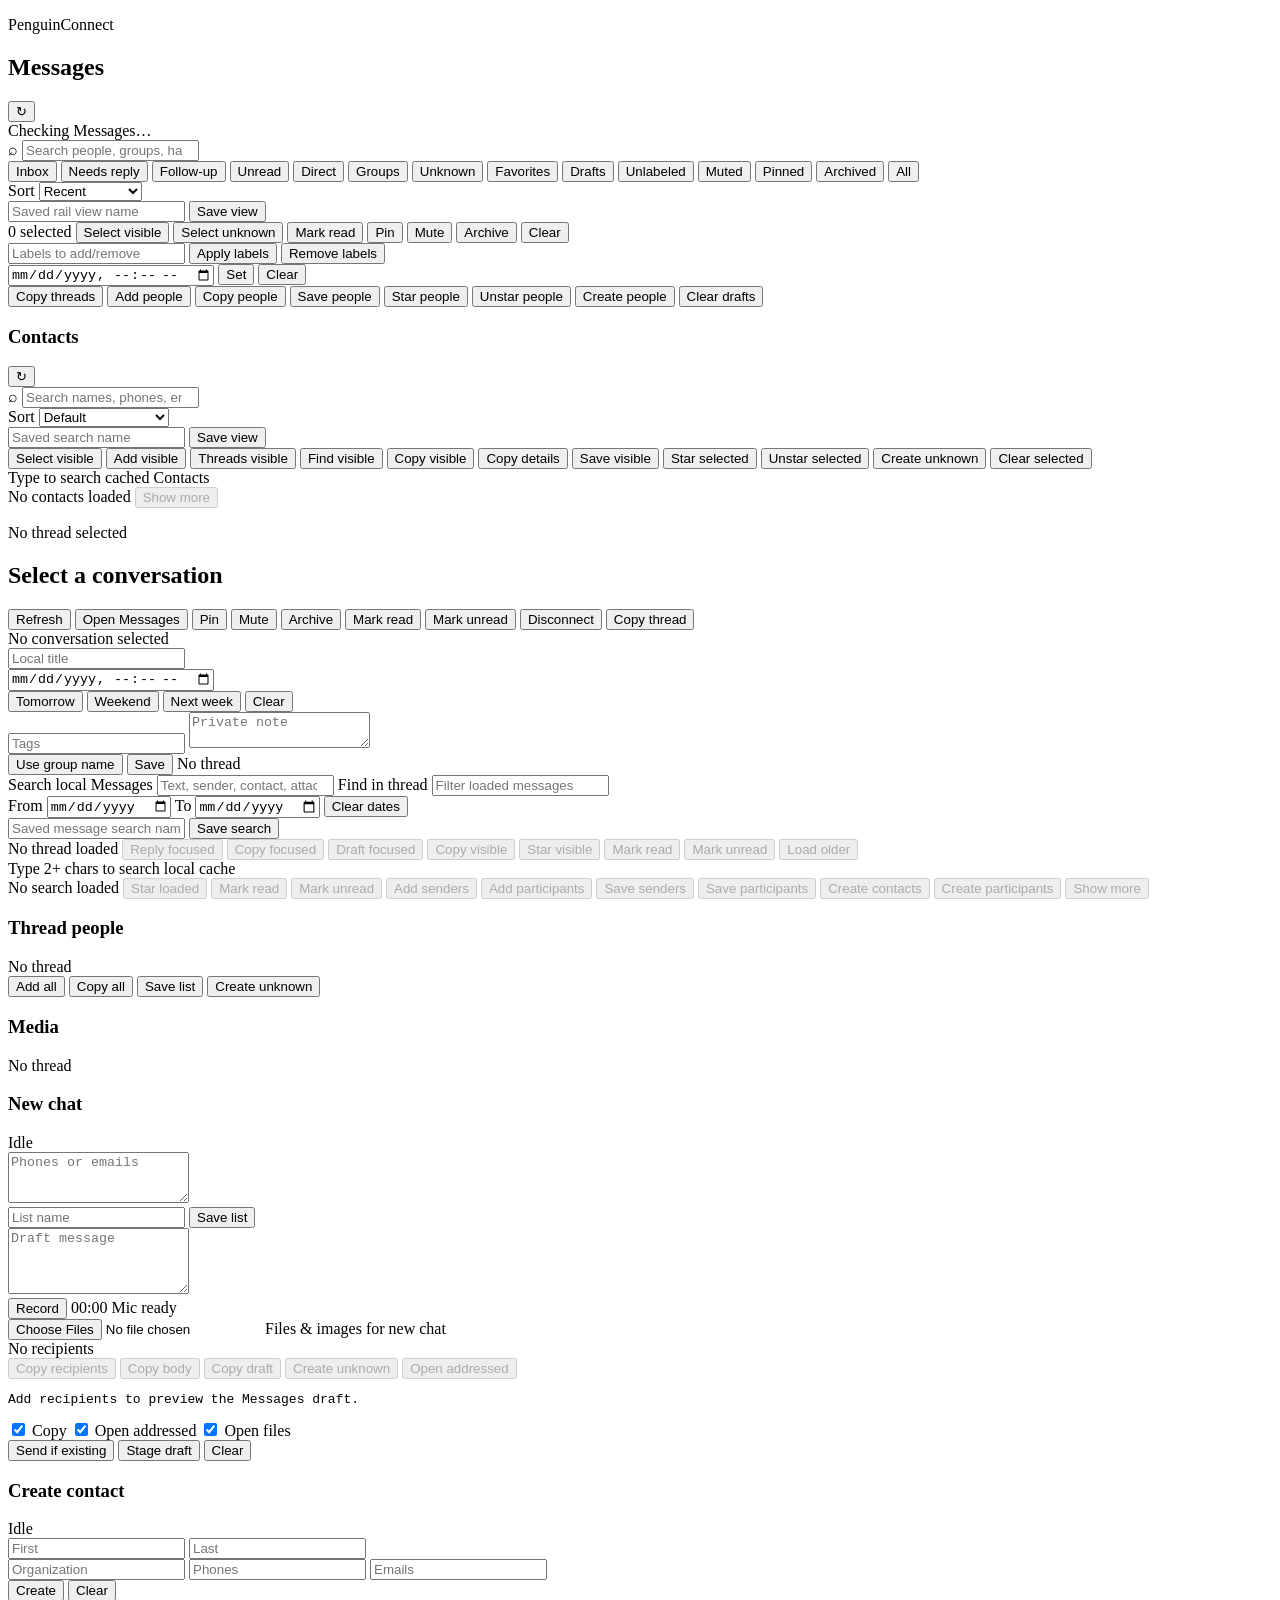
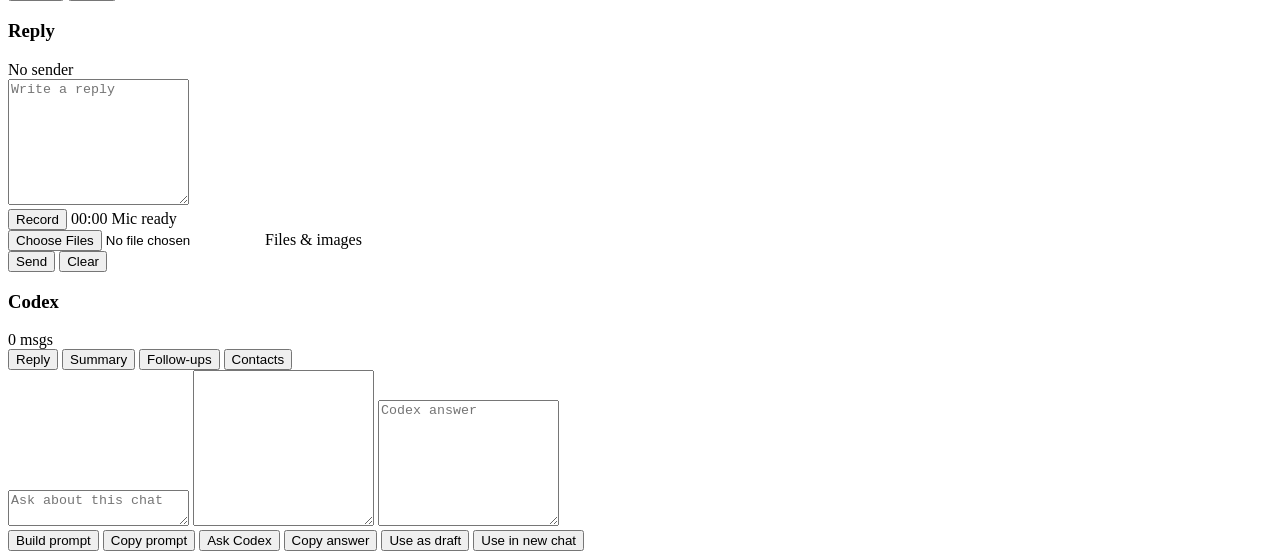
==== server/ui/index.html @ 0eeda6e0 "feat: act on focused loaded messages" ====
<!doctype html>
<html lang="en">
  <head>
    <meta charset="utf-8" />
    <meta name="viewport" content="width=device-width, initial-scale=1" />
    <title>PenguinConnect Console</title>
    <link rel="icon" href="data:," />
    <link rel="stylesheet" href="/penguin-connect/ui/app.css" />
  </head>
  <body>
    <main class="shell">
      <aside class="rail" aria-label="Conversations">
        <header class="rail-head">
          <div>
            <p class="eyebrow">PenguinConnect</p>
            <h1>Messages</h1>
          </div>
          <button class="icon-button" id="refreshButton" type="button" title="Refresh">↻</button>
        </header>
        <div class="status-line" id="statusLine">Checking Messages…</div>
        <label class="search-box">
          <span>⌕</span>
          <input id="conversationSearch" type="search" placeholder="Search people, groups, handles" autocomplete="off" aria-label="Search conversations" aria-controls="conversationList" />
        </label>
        <div class="conversation-filters" id="conversationFilters" aria-label="Conversation views">
          <button type="button" data-view="inbox">Inbox</button>
          <button type="button" data-view="needsReply">Needs reply</button>
          <button type="button" data-view="followup">Follow-up</button>
          <button type="button" data-view="unread">Unread</button>
          <button type="button" data-view="direct">Direct</button>
          <button type="button" data-view="groups">Groups</button>
          <button type="button" data-view="unknown">Unknown</button>
          <button type="button" data-view="favorites">Favorites</button>
          <button type="button" data-view="drafts">Drafts</button>
          <button type="button" data-view="unlabeled">Unlabeled</button>
          <button type="button" data-view="muted">Muted</button>
          <button type="button" data-view="pinned">Pinned</button>
          <button type="button" data-view="archived">Archived</button>
          <button type="button" data-view="all">All</button>
        </div>
        <label class="conversation-sort">
          <span>Sort</span>
          <select id="conversationSort" aria-label="Sort conversations">
            <option value="recent">Recent</option>
            <option value="priority">Priority</option>
            <option value="unread">Unread</option>
            <option value="followup">Follow-up</option>
            <option value="unknown">Unknown first</option>
            <option value="favorites">Favorites first</option>
            <option value="name">A-Z</option>
          </select>
        </label>
        <div class="label-filters" id="labelFilters" aria-label="Label filters"></div>
        <div class="conversation-saved-views" aria-label="Saved conversation views">
          <div class="conversation-saved-view-tools">
            <input id="conversationViewName" type="text" placeholder="Saved rail view name" autocomplete="off" aria-label="Saved conversation view name" />
            <button type="button" id="saveConversationViewButton">Save view</button>
          </div>
          <div class="conversation-saved-view-list" id="conversationSavedViews" aria-live="polite"></div>
        </div>
        <div class="bulk-actions" id="bulkActions" aria-label="Bulk conversation actions">
          <span id="bulkState">0 selected</span>
          <button type="button" id="selectVisibleButton">Select visible</button>
          <button type="button" id="selectUnknownButton">Select unknown</button>
          <button type="button" id="bulkMarkReadButton">Mark read</button>
          <button type="button" id="bulkPinButton">Pin</button>
          <button type="button" id="bulkMuteButton">Mute</button>
          <button type="button" id="bulkArchiveButton">Archive</button>
          <button type="button" id="clearSelectionButton">Clear</button>
          <div class="bulk-label-row">
            <input class="bulk-label-input" id="bulkLabelsInput" type="text" placeholder="Labels to add/remove" autocomplete="off" />
            <button type="button" id="bulkLabelButton">Apply labels</button>
            <button type="button" id="bulkRemoveLabelButton">Remove labels</button>
          </div>
          <div class="bulk-followup-row">
            <input class="bulk-followup-input" id="bulkFollowUpAt" type="datetime-local" title="Bulk follow-up at" aria-label="Bulk follow-up at" />
            <button type="button" id="bulkSetFollowUpButton" title="Set follow-up" aria-label="Set follow-up">Set</button>
            <button type="button" id="bulkClearFollowUpButton" title="Clear follow-up" aria-label="Clear follow-up">Clear</button>
          </div>
          <div class="bulk-draft-row">
            <button type="button" id="bulkCopyThreadsButton">Copy threads</button>
            <button type="button" id="bulkAddPeopleButton">Add people</button>
            <button type="button" id="bulkCopyPeopleButton">Copy people</button>
            <button type="button" id="bulkSavePeopleButton">Save people</button>
            <button type="button" id="bulkStarPeopleButton">Star people</button>
            <button type="button" id="bulkUnstarPeopleButton">Unstar people</button>
            <button type="button" id="bulkCreatePeopleButton">Create people</button>
            <button type="button" id="bulkClearDraftsButton">Clear drafts</button>
          </div>
        </div>
        <div class="conversation-list" id="conversationList" role="list"></div>
        <section class="contacts-panel" aria-label="Contacts">
          <header class="mini-head">
            <h3>Contacts</h3>
            <button class="icon-button small-button" id="contactRefreshButton" type="button" title="Refresh contacts">↻</button>
          </header>
          <label class="search-box compact-search">
            <span>⌕</span>
            <input id="contactSearch" type="search" placeholder="Search names, phones, email" autocomplete="off" aria-label="Search contacts" aria-controls="contactList" />
          </label>
          <div class="contact-source-filters" id="contactSourceFilters" aria-label="Contact source filters"></div>
          <label class="contact-sort">
            <span>Sort</span>
            <select id="contactSort" aria-label="Sort contacts">
              <option value="default">Default</option>
              <option value="name">Name</option>
              <option value="favorite">Favorites first</option>
              <option value="noted">Notes first</option>
              <option value="threads">Threads first</option>
              <option value="unread">Unread first</option>
              <option value="needsReply">Needs reply first</option>
              <option value="followup">Follow-ups first</option>
              <option value="activity">Recent activity</option>
              <option value="saved">Saved first</option>
              <option value="unsaved">Unsaved first</option>
              <option value="recent">Recently imported</option>
            </select>
          </label>
          <div class="contact-saved-views" aria-label="Saved contact searches">
            <div class="contact-saved-view-tools">
              <input id="contactViewName" type="text" placeholder="Saved search name" autocomplete="off" aria-label="Saved contact search name" />
              <button type="button" id="saveContactViewButton">Save view</button>
            </div>
            <div class="contact-saved-view-list" id="contactSavedViews" aria-live="polite"></div>
          </div>
          <div class="contact-bulk-actions" id="contactBulkActions" aria-label="Visible contact actions">
            <button type="button" id="contactSelectVisibleButton">Select visible</button>
            <button type="button" id="contactAddVisibleButton">Add visible</button>
            <button type="button" id="contactFilterThreadsButton">Threads visible</button>
            <button type="button" id="contactSearchMessagesButton">Find visible</button>
            <button type="button" id="contactCopyVisibleButton">Copy visible</button>
            <button type="button" id="contactCopyDetailsButton">Copy details</button>
            <button type="button" id="contactSaveVisibleButton">Save visible</button>
            <button type="button" id="contactFavoriteSelectedButton">Star selected</button>
            <button type="button" id="contactUnfavoriteSelectedButton">Unstar selected</button>
            <button type="button" id="contactCreateVisibleButton">Create unknown</button>
            <button type="button" id="contactClearSelectedButton">Clear selected</button>
          </div>
          <div class="contact-status" id="contactStatus">Type to search cached Contacts</div>
          <div class="contact-inspector" id="contactInspector" hidden></div>
          <div class="contact-more" id="contactMoreBar">
            <span id="contactCount">No contacts loaded</span>
            <button type="button" id="loadMoreContactsButton" disabled>Show more</button>
          </div>
          <div class="contact-list" id="contactList" role="list"></div>
        </section>
      </aside>

      <section class="thread" aria-label="Conversation">
        <header class="thread-head">
          <div>
            <p class="eyebrow" id="threadProvider">No thread selected</p>
            <h2 id="threadTitle">Select a conversation</h2>
          </div>
          <div class="thread-actions">
            <button class="quiet-button" id="syncButton" type="button">Refresh</button>
            <button class="quiet-button" id="openMessagesButton" type="button">Open Messages</button>
            <button class="quiet-button" id="pinButton" type="button">Pin</button>
            <button class="quiet-button" id="muteButton" type="button">Mute</button>
            <button class="quiet-button" id="archiveButton" type="button">Archive</button>
            <button class="quiet-button" id="markReadButton" type="button">Mark read</button>
            <button class="quiet-button" id="markUnreadButton" type="button">Mark unread</button>
            <button class="quiet-button" id="connectionButton" type="button">Disconnect</button>
            <button class="quiet-button" id="copyThreadButton" type="button">Copy thread</button>
          </div>
        </header>
        <div class="thread-status" id="threadStatus">No conversation selected</div>
        <div class="thread-management" id="threadManagement">
          <input id="threadLocalTitle" type="text" placeholder="Local title" autocomplete="off" />
          <div class="followup-control">
            <input id="threadFollowUpAt" type="datetime-local" title="Follow up at" aria-label="Follow up at" />
            <div class="followup-presets" id="threadFollowUpPresets" aria-label="Follow-up presets">
              <button type="button" data-follow-up-preset="tomorrow">Tomorrow</button>
              <button type="button" data-follow-up-preset="weekend">Weekend</button>
              <button type="button" data-follow-up-preset="week">Next week</button>
              <button type="button" data-follow-up-preset="clear">Clear</button>
            </div>
          </div>
          <input id="threadTags" type="text" placeholder="Tags" autocomplete="off" />
          <textarea id="threadNote" rows="2" placeholder="Private note"></textarea>
          <div class="management-actions">
            <button class="quiet-button" id="useSourceTitleButton" type="button">Use group name</button>
            <button class="quiet-button" id="saveManagementButton" type="button">Save</button>
            <span id="managementState">No thread</span>
          </div>
        </div>
        <div class="message-tools">
          <label class="message-search">
            <span>Search local Messages</span>
            <input id="globalMessageSearch" type="search" placeholder="Text, sender, contact, attachment" autocomplete="off" aria-label="Search local Messages" aria-controls="messageSearchResults" />
          </label>
          <label class="message-filter">
            <span>Find in thread</span>
            <input id="messageFilter" type="search" placeholder="Filter loaded messages" autocomplete="off" aria-label="Find in loaded thread" aria-controls="messageList" />
          </label>
          <div class="message-date-range" aria-label="Message search date range">
            <label class="message-date-field">
              <span>From</span>
              <input id="messageDateFrom" type="date" />
            </label>
            <label class="message-date-field">
              <span>To</span>
              <input id="messageDateTo" type="date" />
            </label>
            <button class="quiet-button" id="clearMessageDatesButton" type="button">Clear dates</button>
          </div>
        </div>
        <div class="message-search-filters" id="globalMessageSearchFilters" aria-label="Global message search filters"></div>
        <div class="message-saved-views" aria-label="Saved message searches">
          <div class="message-saved-view-tools">
            <input id="messageSearchViewName" type="text" placeholder="Saved message search name" autocomplete="off" aria-label="Saved message search name" />
            <button type="button" id="saveMessageSearchViewButton">Save search</button>
          </div>
          <div class="message-saved-view-list" id="messageSavedViews" aria-live="polite"></div>
        </div>
        <div class="message-view-filters" id="messageViewFilters" aria-label="Loaded message views"></div>
        <div class="message-history-bar" id="messageHistoryBar">
          <span id="loadedMessageCount">No thread loaded</span>
          <span class="loaded-message-actions">
            <button class="quiet-button" id="replyFocusedMessageButton" type="button" disabled>Reply focused</button>
            <button class="quiet-button" id="copyFocusedMessageButton" type="button" disabled>Copy focused</button>
            <button class="quiet-button" id="draftFocusedMessageButton" type="button" disabled>Draft focused</button>
            <button class="quiet-button" id="copyVisibleMessagesButton" type="button" disabled>Copy visible</button>
            <button class="quiet-button" id="starVisibleMessagesButton" type="button" disabled>Star visible</button>
            <button class="quiet-button" id="markVisibleMessagesReadButton" type="button" disabled>Mark read</button>
            <button class="quiet-button" id="markVisibleMessagesUnreadButton" type="button" disabled>Mark unread</button>
            <button class="quiet-button" id="loadMoreMessagesButton" type="button" disabled>Load older</button>
          </span>
        </div>
        <div class="message-search-status" id="messageSearchStatus">Type 2+ chars to search local cache</div>
        <div class="message-search-more" id="messageSearchMoreBar">
          <span id="messageSearchCount">No search loaded</span>
          <span class="message-search-actions">
            <button class="quiet-button" id="starSearchLoadedButton" type="button" disabled>Star loaded</button>
            <button class="quiet-button" id="markSearchReadButton" type="button" disabled>Mark read</button>
            <button class="quiet-button" id="markSearchUnreadButton" type="button" disabled>Mark unread</button>
            <button class="quiet-button" id="addSearchSendersButton" type="button" disabled>Add senders</button>
            <button class="quiet-button" id="addSearchParticipantsButton" type="button" disabled>Add participants</button>
            <button class="quiet-button" id="saveSearchSendersButton" type="button" disabled>Save senders</button>
            <button class="quiet-button" id="saveSearchParticipantsButton" type="button" disabled>Save participants</button>
            <button class="quiet-button" id="createSearchSendersButton" type="button" disabled>Create contacts</button>
            <button class="quiet-button" id="createSearchParticipantsButton" type="button" disabled>Create participants</button>
            <button class="quiet-button" id="loadMoreSearchButton" type="button" disabled>Show more</button>
          </span>
        </div>
        <div class="message-search-results" id="messageSearchResults" aria-live="polite" role="list"></div>
        <div class="message-list" id="messageList" aria-live="polite" role="list"></div>
      </section>

      <aside class="compose" aria-label="Reply tools">
        <section class="tool-section">
          <header class="section-head">
            <h3>Thread people</h3>
            <span id="threadPeopleState">No thread</span>
          </header>
          <div class="thread-people-bulk" id="threadPeopleBulkActions" aria-label="Thread people actions">
            <button type="button" id="threadPeopleAddAllButton">Add all</button>
            <button type="button" id="threadPeopleCopyAllButton">Copy all</button>
            <button type="button" id="threadPeopleSaveListButton">Save list</button>
            <button type="button" id="threadPeopleCreateAllButton">Create unknown</button>
          </div>
          <div class="thread-people" id="threadPeople" aria-live="polite"></div>
        </section>

        <section class="tool-section">
          <header class="section-head">
            <h3>Media</h3>
            <span id="threadMediaState">No thread</span>
          </header>
          <div class="media-filters" id="mediaFilters" aria-label="Thread media views"></div>
          <div class="thread-media" id="threadMedia" aria-live="polite"></div>
        </section>

        <section class="tool-section">
          <header class="section-head">
            <h3>New chat</h3>
            <span id="draftState">Idle</span>
          </header>
          <textarea id="draftRecipients" rows="3" placeholder="Phones or emails" aria-autocomplete="list" aria-controls="draftRecipientSuggestions"></textarea>
          <div class="draft-recipient-suggestions" id="draftRecipientSuggestions" role="listbox" aria-live="polite" hidden></div>
          <div class="draft-recipient-chips" id="draftRecipientChips" aria-live="polite"></div>
          <div class="recipient-list-tools">
            <input id="recipientListName" type="text" placeholder="List name" autocomplete="off" />
            <button class="quiet-button" id="saveRecipientListButton" type="button">Save list</button>
          </div>
          <div class="recipient-lists" id="recipientLists" aria-live="polite"></div>
          <textarea id="draftMessage" rows="4" placeholder="Draft message"></textarea>
          <div class="emoji-row" id="draftEmojiRow" aria-label="New chat emoji shortcuts"></div>
          <div class="draft-thread-match" id="draftThreadMatch" aria-live="polite" hidden></div>
          <div class="voice-memo-row" id="draftVoiceMemoRow">
            <button class="quiet-button" id="draftVoiceMemoButton" type="button" title="Record new chat voice memo">Record</button>
            <span class="voice-memo-timer" id="draftVoiceMemoTimer">00:00</span>
            <span class="voice-memo-status" id="draftVoiceMemoStatus">Mic ready</span>
          </div>
          <div class="attachment-drop" id="draftAttachmentDrop">
            <input id="draftFileInput" type="file" multiple />
            <label for="draftFileInput">Files & images for new chat</label>
          </div>
          <div class="attachment-list" id="draftAttachmentList"></div>
          <div class="draft-preview" id="draftPreview" aria-live="polite">
            <div class="draft-preview-head">
              <span id="draftPreviewTitle">No recipients</span>
              <div class="draft-preview-actions">
                <button class="quiet-button" id="copyDraftRecipientsButton" type="button" disabled>Copy recipients</button>
                <button class="quiet-button" id="copyDraftBodyButton" type="button" disabled>Copy body</button>
                <button class="quiet-button" id="copyDraftPreviewButton" type="button" disabled>Copy draft</button>
                <button class="quiet-button" id="draftCreateUnknownButton" type="button" disabled>Create unknown</button>
                <button class="quiet-button" id="openAddressedDraftButton" type="button" disabled>Open addressed</button>
              </div>
            </div>
            <pre id="draftPreviewText">Add recipients to preview the Messages draft.</pre>
          </div>
          <div class="toggle-row">
            <label><input id="draftCopyToggle" type="checkbox" checked /> Copy</label>
            <label><input id="draftOpenToggle" type="checkbox" checked /> Open addressed</label>
            <label><input id="draftOpenAttachmentsToggle" type="checkbox" checked /> Open files</label>
          </div>
          <div class="send-row">
            <button class="primary-button" id="sendDraftButton" type="button" title="Send if existing (Cmd+Enter)">Send if existing</button>
            <button class="quiet-button" id="stageDraftButton" type="button">Stage draft</button>
            <button class="quiet-button" id="clearDraftButton" type="button">Clear</button>
          </div>
        </section>

        <section class="tool-section">
          <header class="section-head">
            <h3>Create contact</h3>
            <span id="createContactState">Idle</span>
          </header>
          <div class="field-grid two-col">
            <input id="newContactFirst" type="text" placeholder="First" autocomplete="given-name" />
            <input id="newContactLast" type="text" placeholder="Last" autocomplete="family-name" />
          </div>
          <input id="newContactOrganization" type="text" placeholder="Organization" autocomplete="organization" />
          <input id="newContactPhones" type="tel" placeholder="Phones" autocomplete="tel" />
          <input id="newContactEmails" type="email" placeholder="Emails" autocomplete="email" />
          <div class="send-row">
            <button class="primary-button" id="createContactButton" type="button">Create</button>
            <button class="quiet-button" id="clearContactButton" type="button">Clear</button>
          </div>
        </section>

        <section class="tool-section">
          <header class="section-head">
            <h3>Reply</h3>
            <span id="senderBadge">No sender</span>
          </header>
          <div class="reply-context" id="replyContext" hidden>
            <span id="replyContextText"></span>
            <label><input id="replyQuoteToggle" type="checkbox" checked /> Quote target</label>
            <button type="button" id="clearReplyContextButton" title="Clear reply target">Clear</button>
          </div>
          <textarea id="composer" rows="8" placeholder="Write a reply"></textarea>
          <div class="emoji-row" id="emojiRow" aria-label="Emoji shortcuts"></div>
          <div class="voice-memo-row" id="voiceMemoRow">
            <button class="quiet-button" id="voiceMemoButton" type="button" title="Record voice memo">Record</button>
            <span class="voice-memo-timer" id="voiceMemoTimer">00:00</span>
            <span class="voice-memo-status" id="voiceMemoStatus">Mic ready</span>
          </div>
          <div class="attachment-drop" id="attachmentDrop">
            <input id="fileInput" type="file" multiple />
            <label for="fileInput">Files & images</label>
          </div>
          <div class="attachment-list" id="attachmentList"></div>
          <div class="send-row">
            <button class="primary-button" id="sendButton" type="button" title="Send reply (Cmd+Enter)">Send</button>
            <button class="quiet-button" id="clearButton" type="button">Clear</button>
          </div>
          <div class="send-state" id="sendState"></div>
        </section>

        <section class="tool-section">
          <header class="section-head">
            <h3>Codex</h3>
            <span id="codexCount">0 msgs</span>
          </header>
          <div class="codex-modes" id="codexModes" role="group" aria-label="Codex prompt mode">
            <button type="button" data-codex-mode="reply">Reply</button>
            <button type="button" data-codex-mode="summary">Summary</button>
            <button type="button" data-codex-mode="followups">Follow-ups</button>
            <button type="button" data-codex-mode="contacts">Contacts</button>
          </div>
          <textarea id="codexQuestion" rows="2" placeholder="Ask about this chat"></textarea>
          <textarea id="codexPrompt" rows="10" readonly></textarea>
          <textarea id="codexAnswer" rows="8" readonly placeholder="Codex answer"></textarea>
          <div class="send-row">
            <button class="quiet-button" id="buildPromptButton" type="button">Build prompt</button>
            <button class="quiet-button" id="copyPromptButton" type="button">Copy prompt</button>
            <button class="primary-button" id="askCodexButton" type="button">Ask Codex</button>
            <button class="quiet-button" id="copyCodexAnswerButton" type="button">Copy answer</button>
            <button class="quiet-button" id="useCodexDraftButton" type="button">Use as draft</button>
            <button class="quiet-button" id="useCodexNewChatButton" type="button">Use in new chat</button>
          </div>
        </section>
      </aside>
    </main>
    <script src="/penguin-connect/ui/app.js"></script>
  </body>
</html>
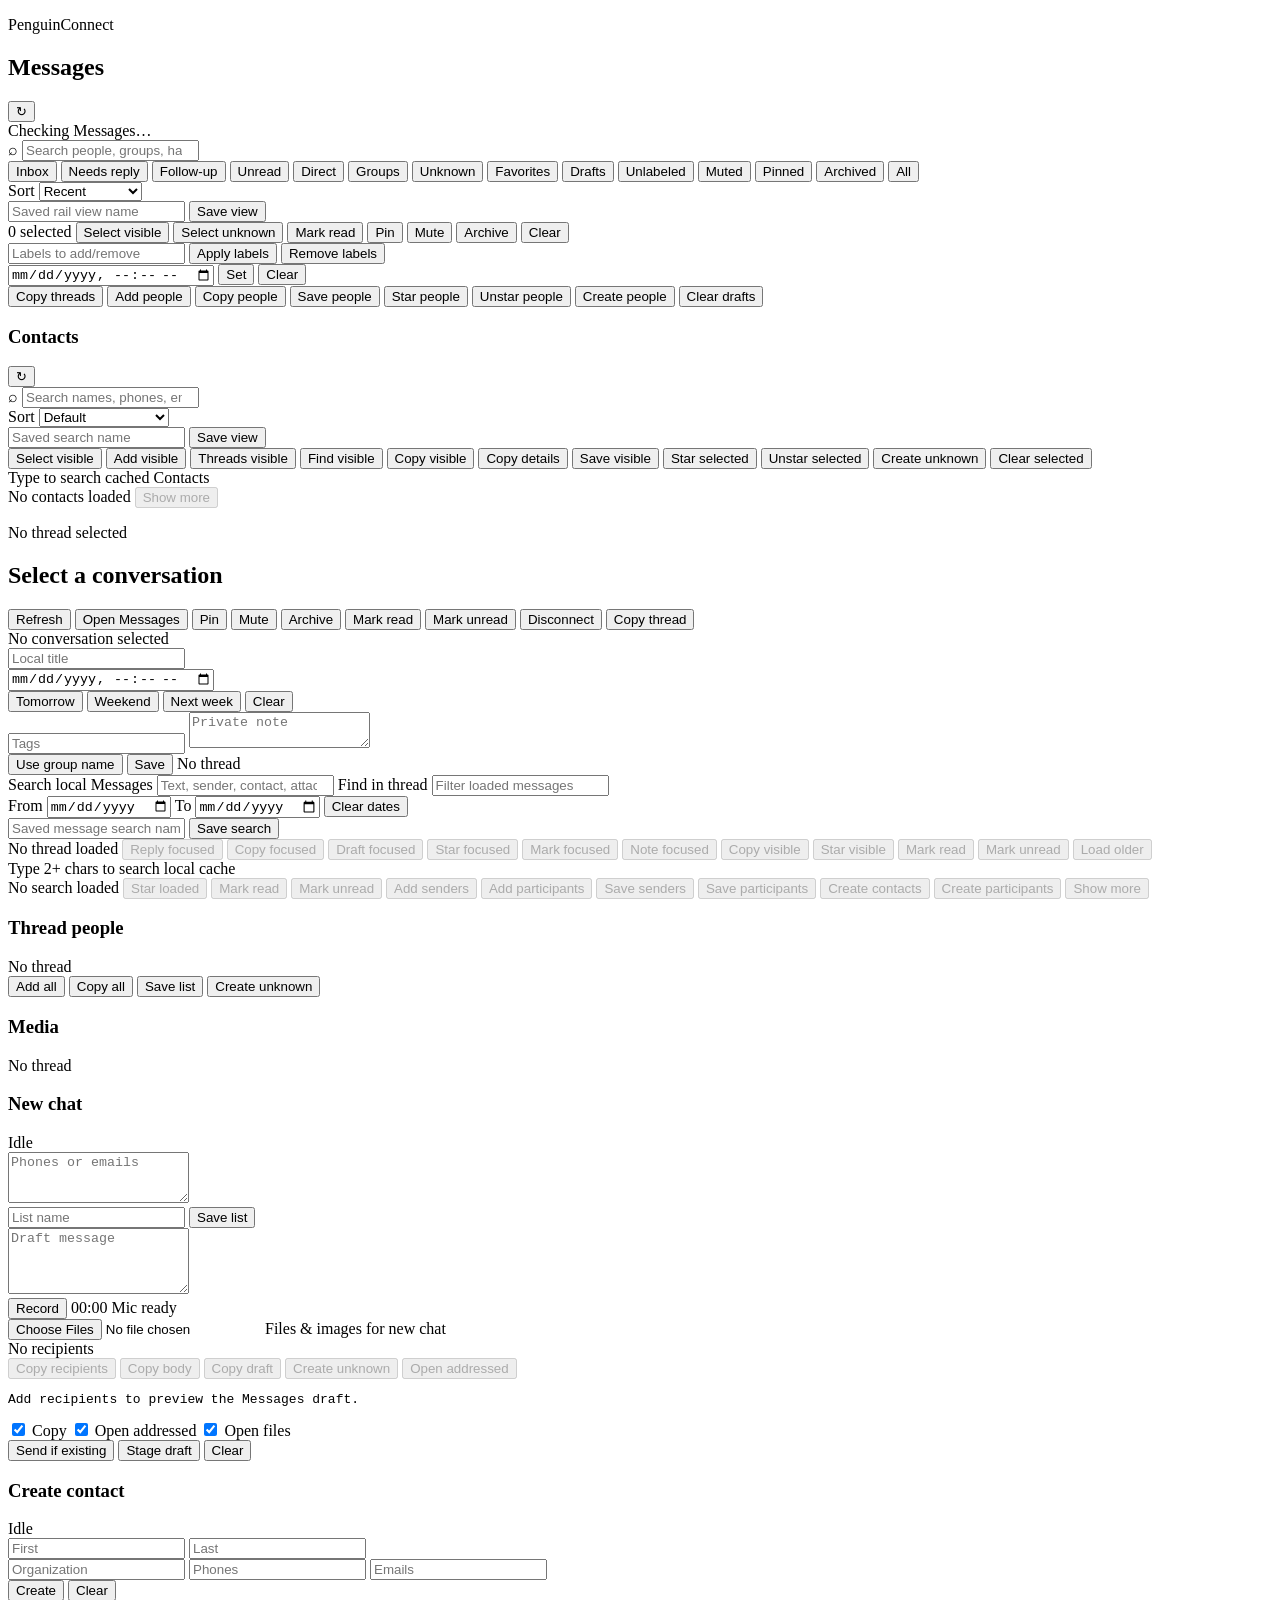
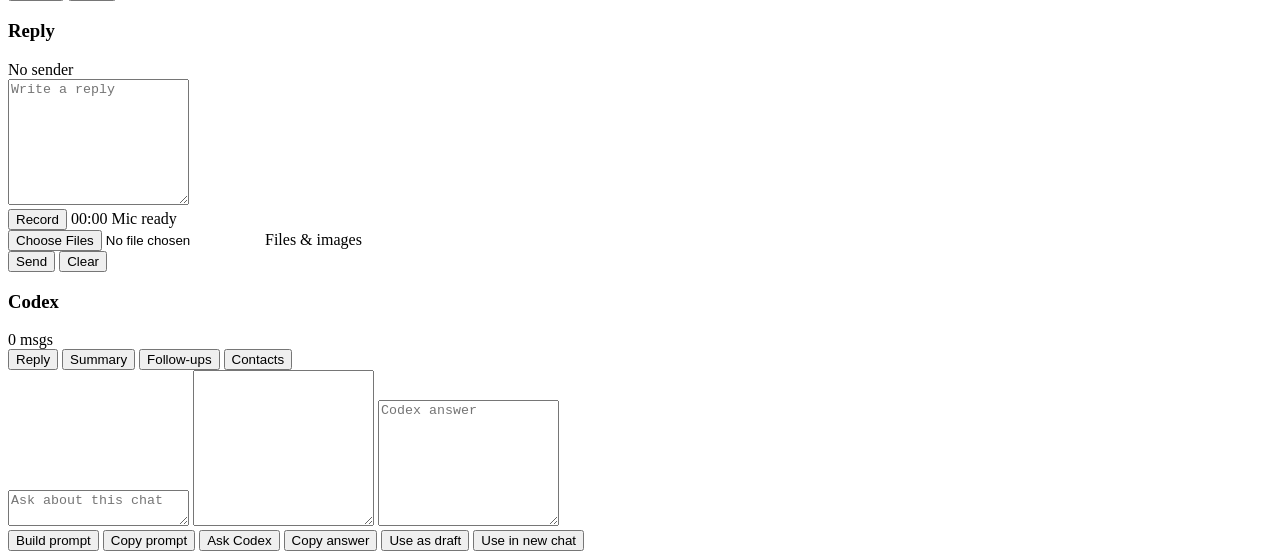
==== commit 770ba661: "feat: manage focused loaded messages" ====
--- a/server/ui/index.html
+++ b/server/ui/index.html
@@ -220,6 +220,9 @@
             <button class="quiet-button" id="replyFocusedMessageButton" type="button" disabled>Reply focused</button>
             <button class="quiet-button" id="copyFocusedMessageButton" type="button" disabled>Copy focused</button>
             <button class="quiet-button" id="draftFocusedMessageButton" type="button" disabled>Draft focused</button>
+            <button class="quiet-button" id="starFocusedMessageButton" type="button" disabled>Star focused</button>
+            <button class="quiet-button" id="readFocusedMessageButton" type="button" disabled>Mark focused</button>
+            <button class="quiet-button" id="noteFocusedMessageButton" type="button" disabled>Note focused</button>
             <button class="quiet-button" id="copyVisibleMessagesButton" type="button" disabled>Copy visible</button>
             <button class="quiet-button" id="starVisibleMessagesButton" type="button" disabled>Star visible</button>
             <button class="quiet-button" id="markVisibleMessagesReadButton" type="button" disabled>Mark read</button>
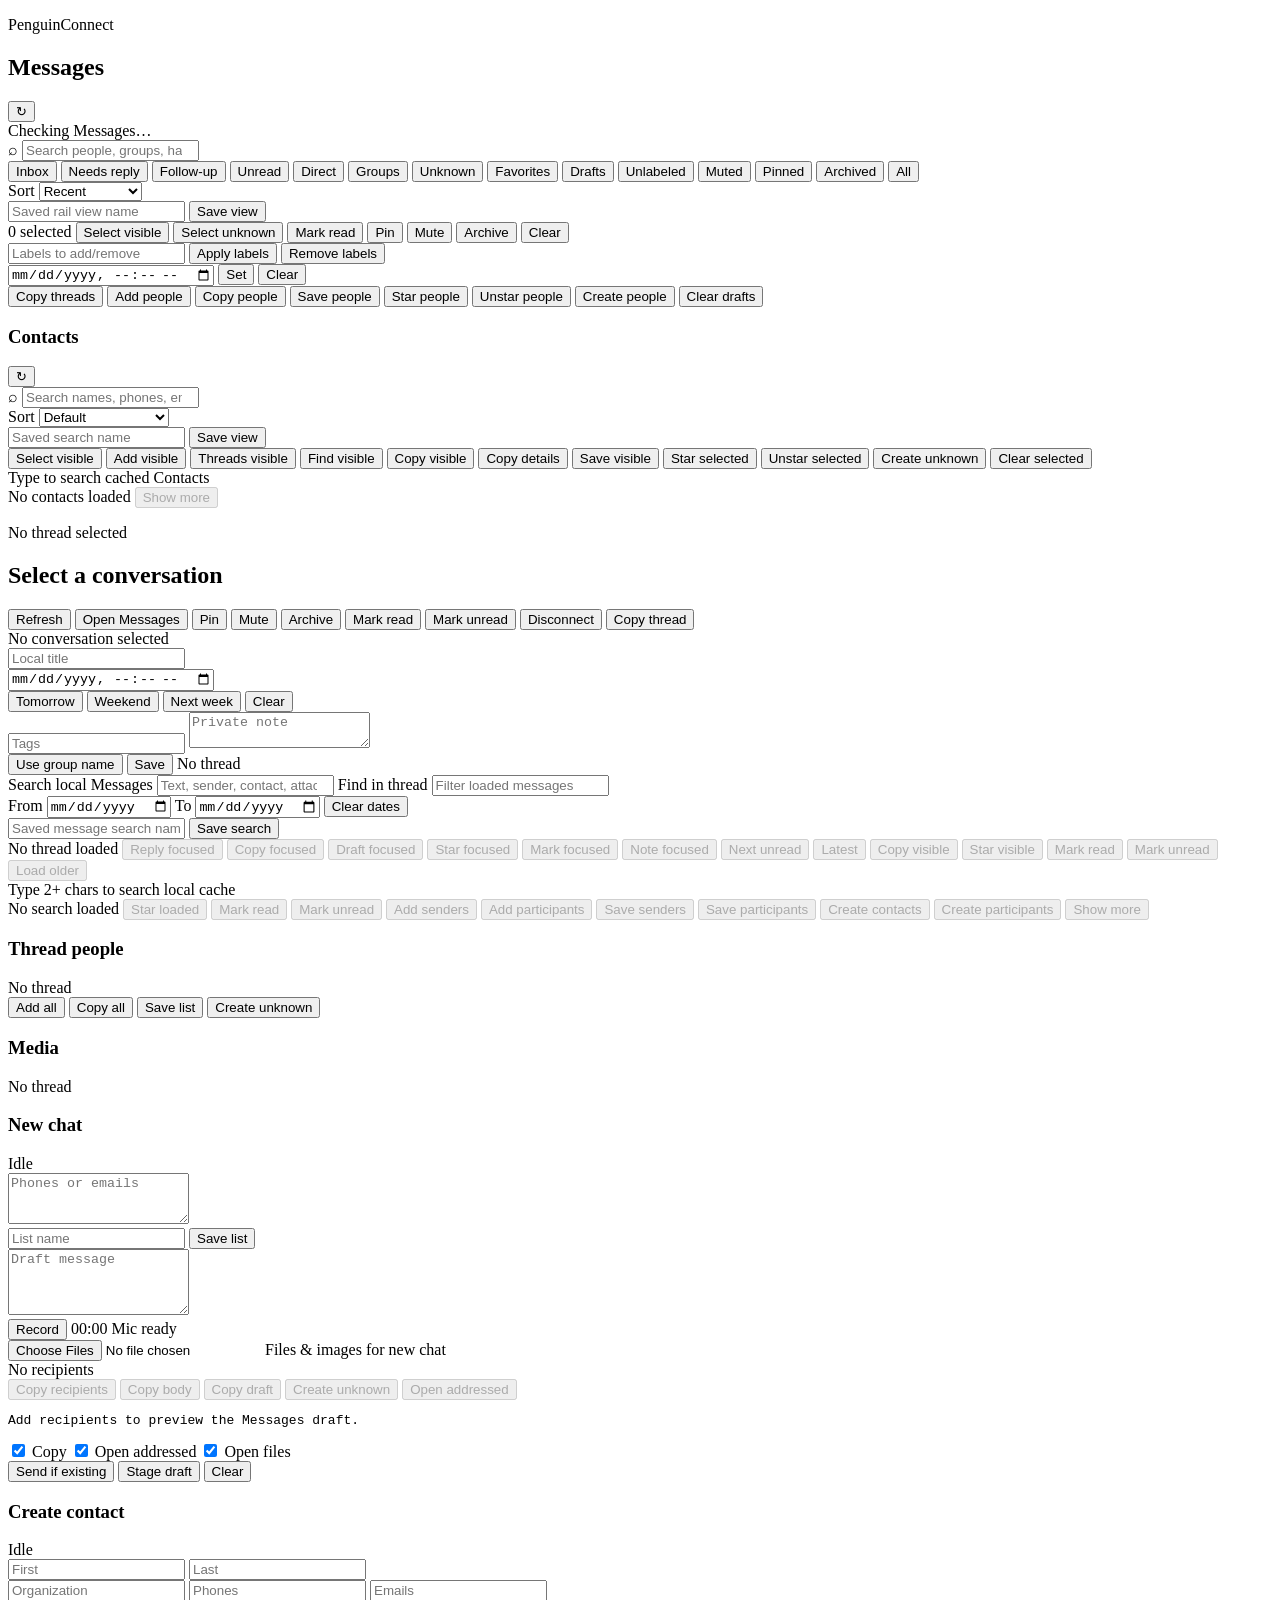
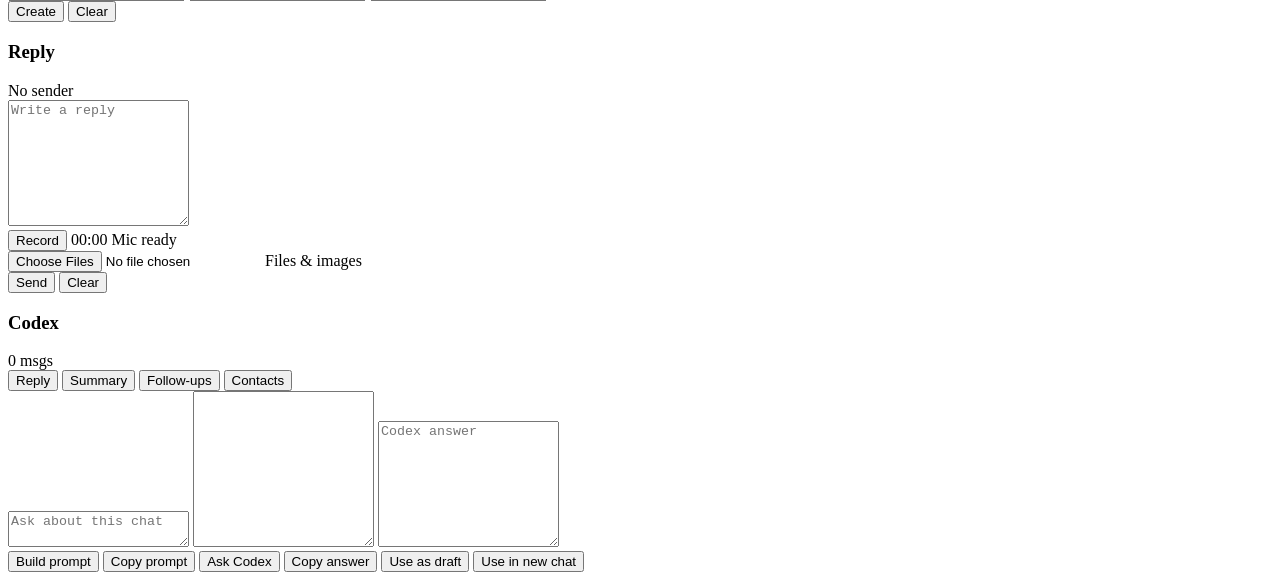
==== commit 4a96eb70: "feat: jump through loaded messages" ====
--- a/server/ui/index.html
+++ b/server/ui/index.html
@@ -223,6 +223,8 @@
             <button class="quiet-button" id="starFocusedMessageButton" type="button" disabled>Star focused</button>
             <button class="quiet-button" id="readFocusedMessageButton" type="button" disabled>Mark focused</button>
             <button class="quiet-button" id="noteFocusedMessageButton" type="button" disabled>Note focused</button>
+            <button class="quiet-button" id="nextUnreadMessageButton" type="button" disabled>Next unread</button>
+            <button class="quiet-button" id="latestMessageButton" type="button" disabled>Latest</button>
             <button class="quiet-button" id="copyVisibleMessagesButton" type="button" disabled>Copy visible</button>
             <button class="quiet-button" id="starVisibleMessagesButton" type="button" disabled>Star visible</button>
             <button class="quiet-button" id="markVisibleMessagesReadButton" type="button" disabled>Mark read</button>
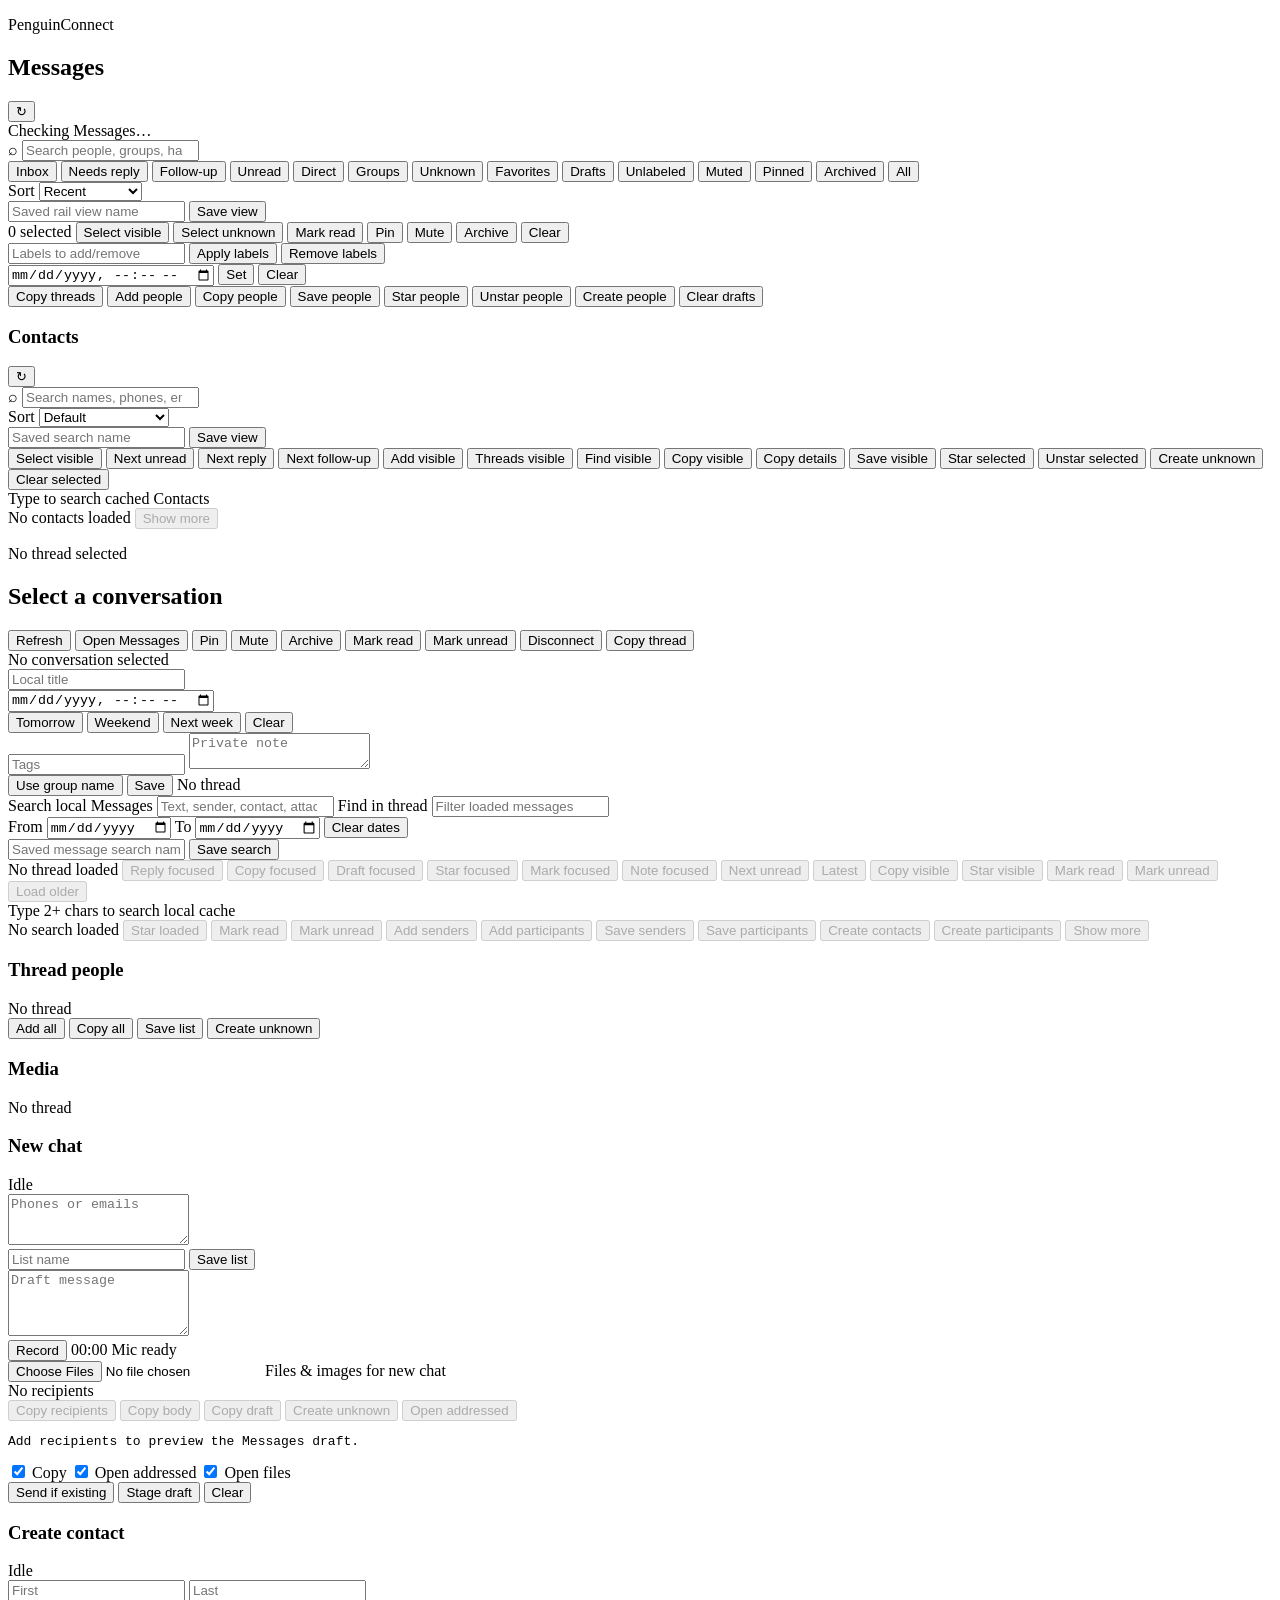
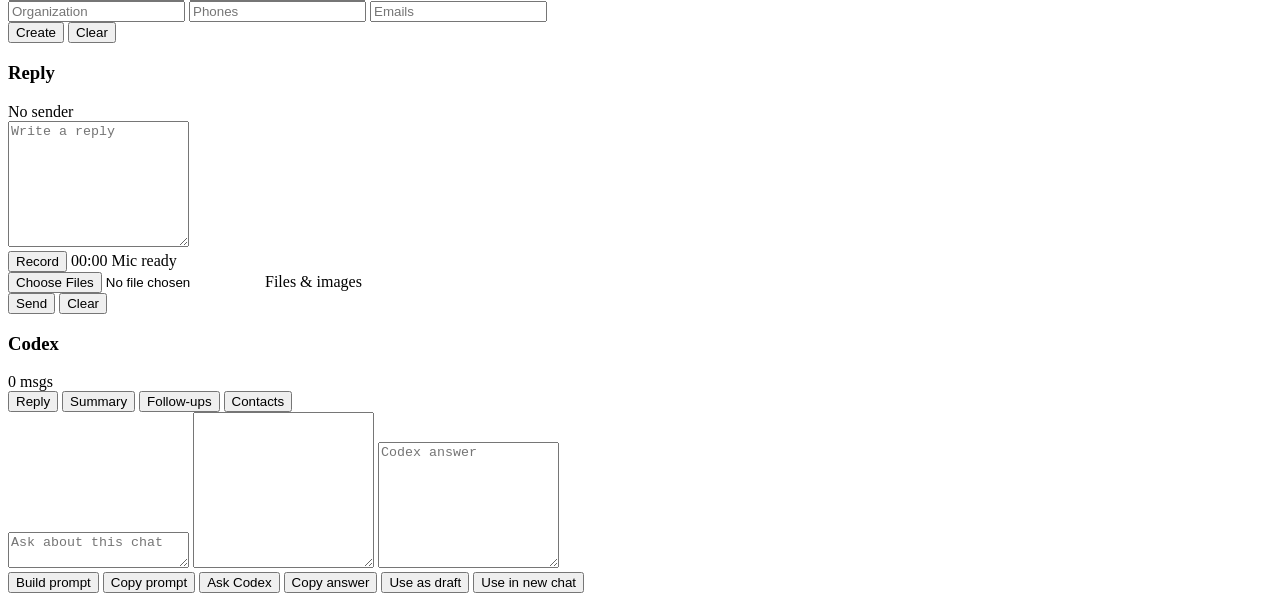
==== commit f79d625b: "feat: jump through contact triage" ====
--- a/server/ui/index.html
+++ b/server/ui/index.html
@@ -125,6 +125,9 @@
           </div>
           <div class="contact-bulk-actions" id="contactBulkActions" aria-label="Visible contact actions">
             <button type="button" id="contactSelectVisibleButton">Select visible</button>
+            <button type="button" id="contactNextUnreadButton">Next unread</button>
+            <button type="button" id="contactNextReplyButton">Next reply</button>
+            <button type="button" id="contactNextFollowUpButton">Next follow-up</button>
             <button type="button" id="contactAddVisibleButton">Add visible</button>
             <button type="button" id="contactFilterThreadsButton">Threads visible</button>
             <button type="button" id="contactSearchMessagesButton">Find visible</button>
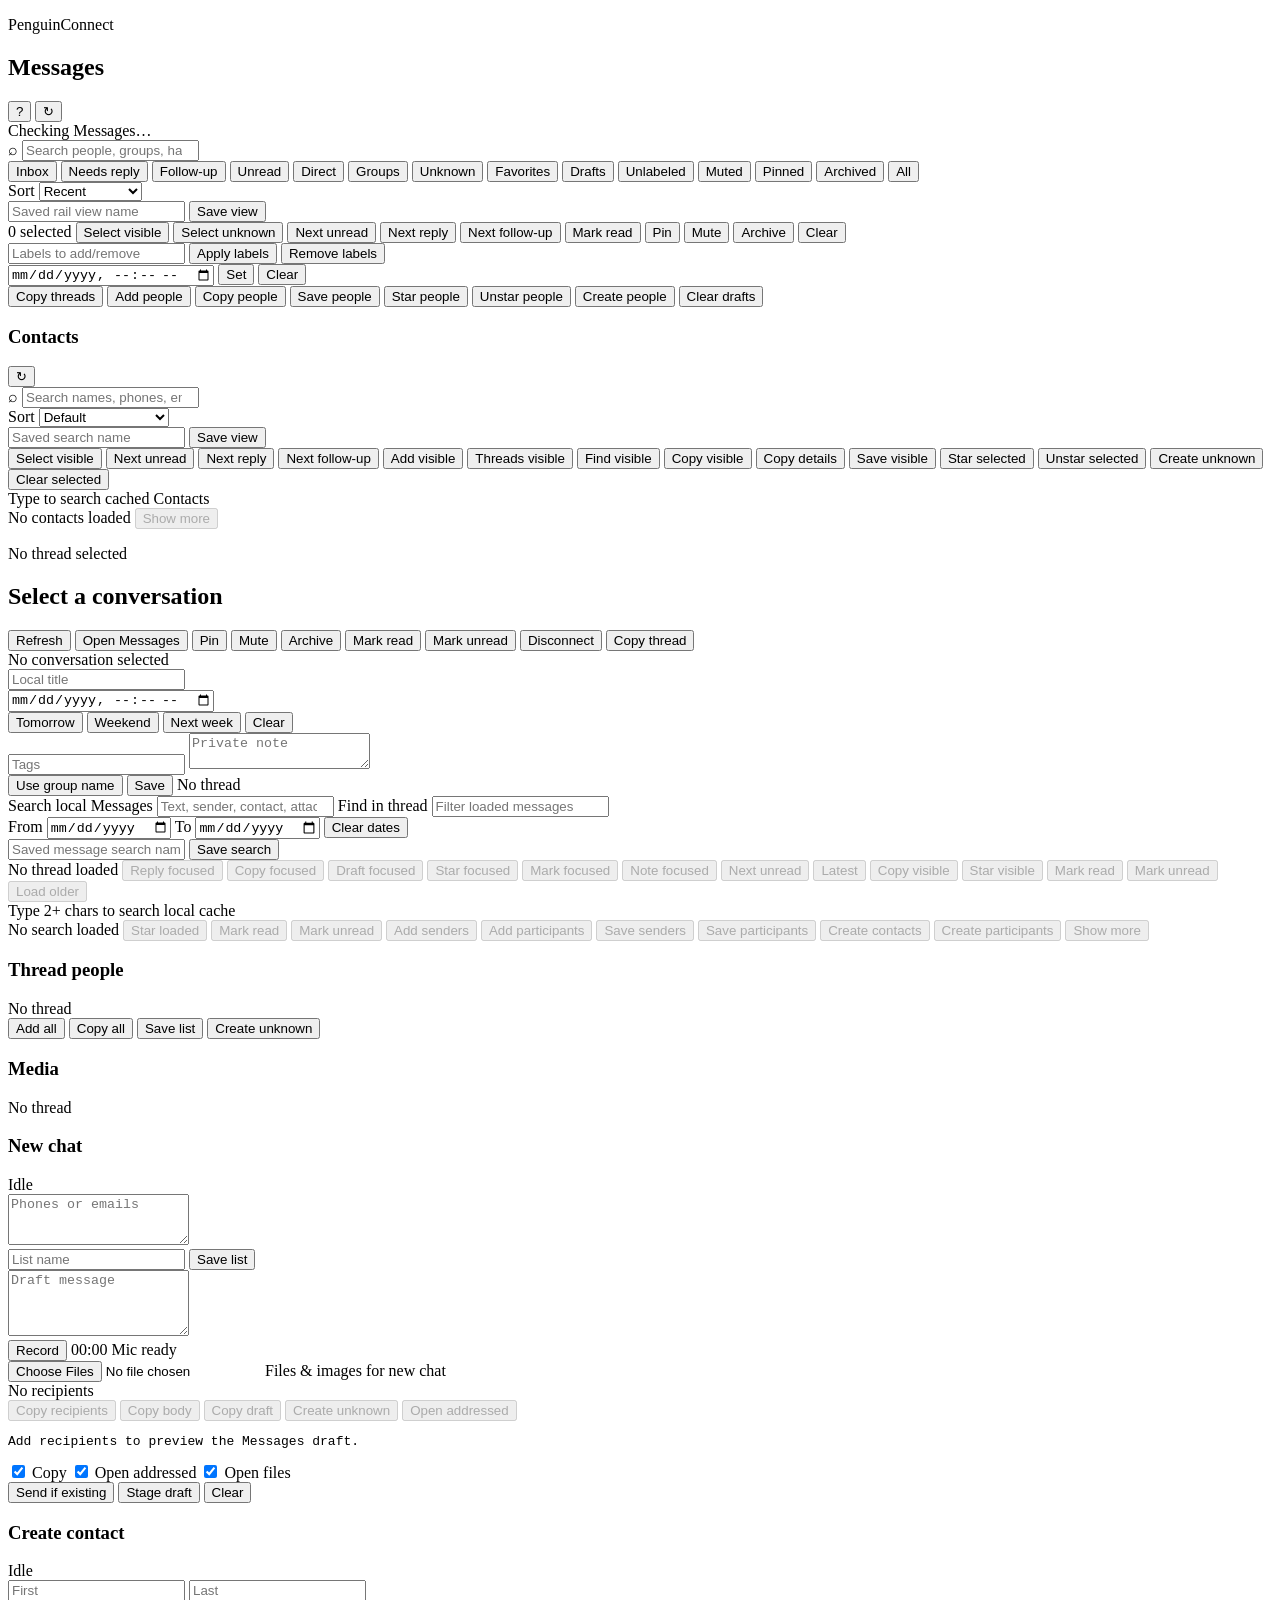
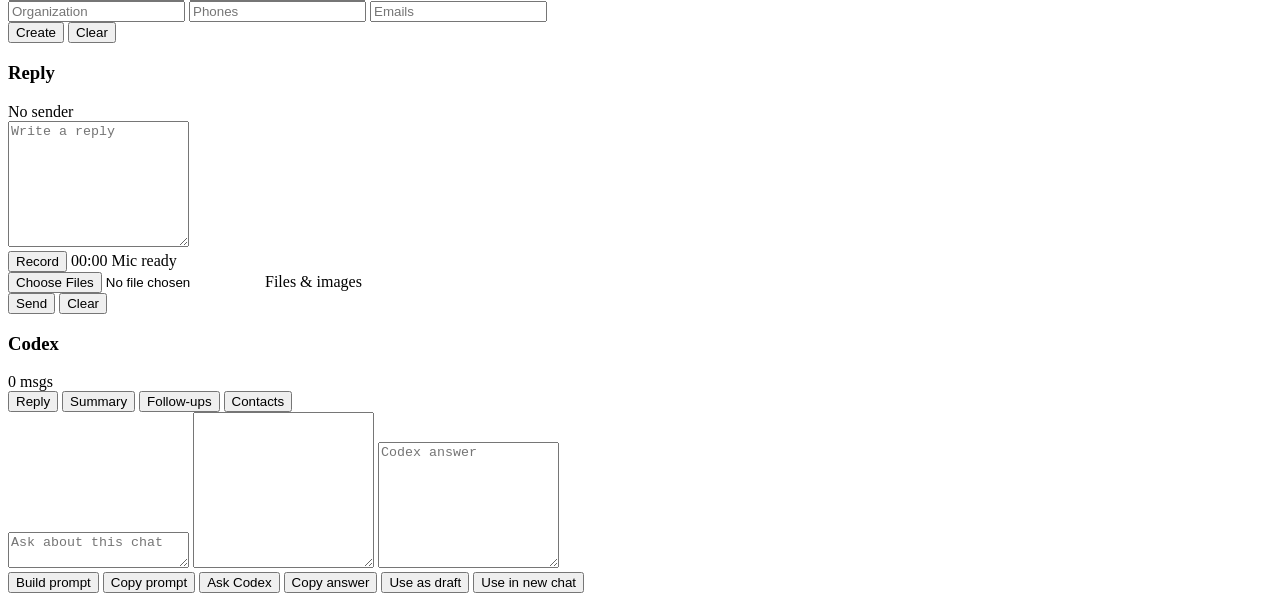
==== commit 2d26564f: "Add Slashy-style keyboard shortcuts to Messages UI" ====
--- a/server/ui/index.html
+++ b/server/ui/index.html
@@ -15,7 +15,10 @@
             <p class="eyebrow">PenguinConnect</p>
             <h1>Messages</h1>
           </div>
-          <button class="icon-button" id="refreshButton" type="button" title="Refresh">↻</button>
+          <div class="rail-actions">
+            <button class="icon-button" id="shortcutsButton" type="button" title="Keyboard shortcuts" aria-label="Keyboard shortcuts">?</button>
+            <button class="icon-button" id="refreshButton" type="button" title="Refresh">↻</button>
+          </div>
         </header>
         <div class="status-line" id="statusLine">Checking Messages…</div>
         <label class="search-box">
@@ -62,6 +65,9 @@
           <span id="bulkState">0 selected</span>
           <button type="button" id="selectVisibleButton">Select visible</button>
           <button type="button" id="selectUnknownButton">Select unknown</button>
+          <button type="button" id="nextUnreadConversationButton">Next unread</button>
+          <button type="button" id="nextReplyConversationButton">Next reply</button>
+          <button type="button" id="nextFollowUpConversationButton">Next follow-up</button>
           <button type="button" id="bulkMarkReadButton">Mark read</button>
           <button type="button" id="bulkPinButton">Pin</button>
           <button type="button" id="bulkMuteButton">Mute</button>
@@ -402,6 +408,18 @@
         </section>
       </aside>
     </main>
+    <div class="shortcut-help-backdrop" id="shortcutHelp" hidden>
+      <section class="shortcut-help" role="dialog" aria-modal="true" aria-labelledby="shortcutHelpTitle">
+        <header class="shortcut-help-head">
+          <div>
+            <p class="eyebrow">Keyboard</p>
+            <h2 id="shortcutHelpTitle">Shortcuts</h2>
+          </div>
+          <button class="icon-button" id="closeShortcutsButton" type="button" title="Close shortcuts" aria-label="Close shortcuts">×</button>
+        </header>
+        <div class="shortcut-help-body" id="shortcutHelpBody"></div>
+      </section>
+    </div>
     <script src="/penguin-connect/ui/app.js"></script>
   </body>
 </html>
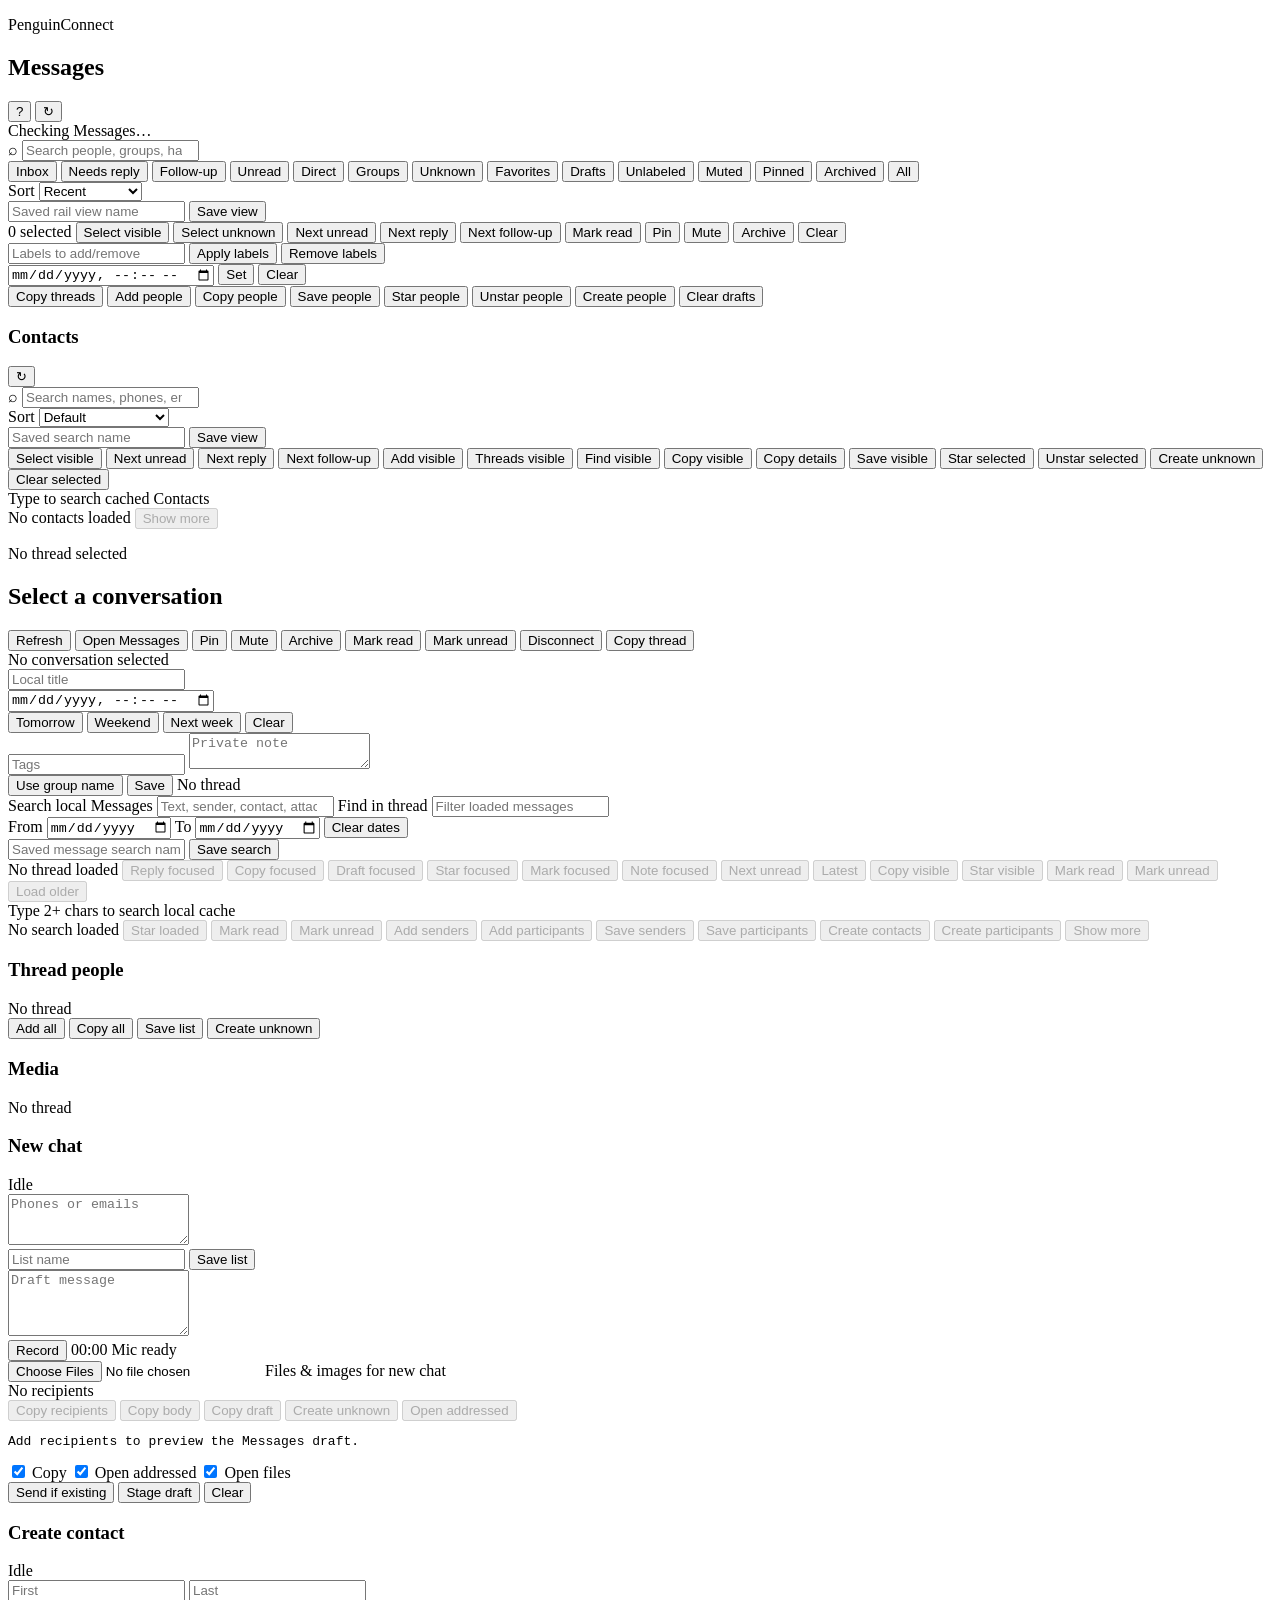
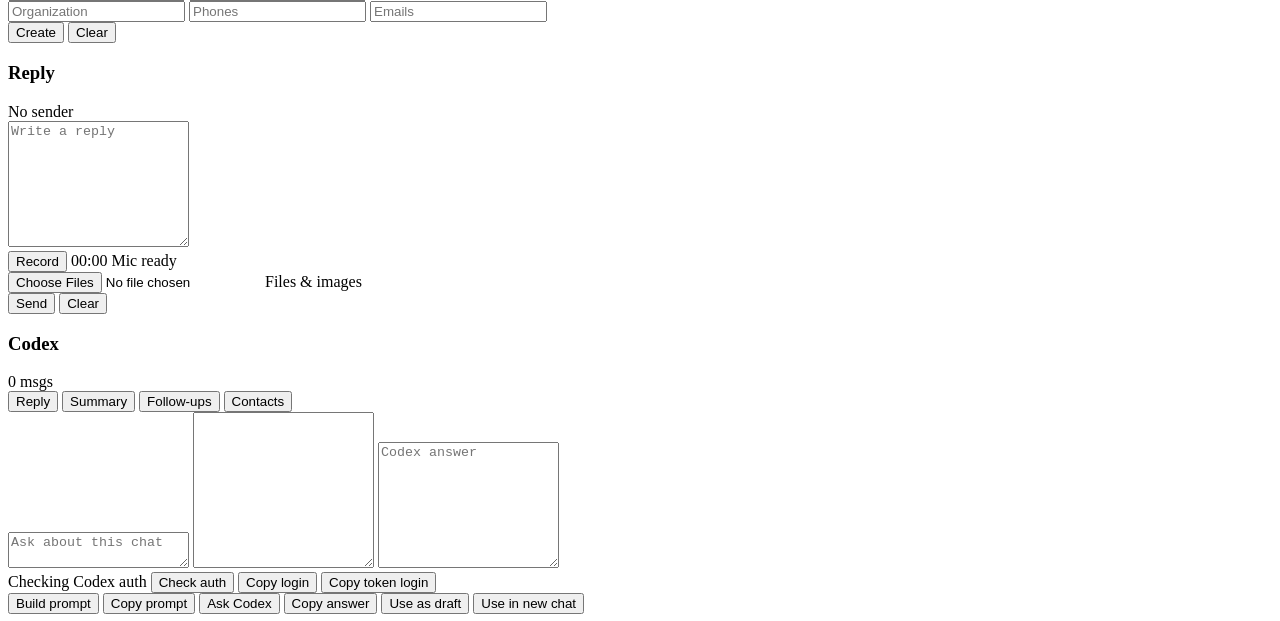
==== commit 095cb73c: "feat: add Codex CLI auth status" ====
--- a/server/ui/index.html
+++ b/server/ui/index.html
@@ -397,6 +397,12 @@
           <textarea id="codexQuestion" rows="2" placeholder="Ask about this chat"></textarea>
           <textarea id="codexPrompt" rows="10" readonly></textarea>
           <textarea id="codexAnswer" rows="8" readonly placeholder="Codex answer"></textarea>
+          <div class="codex-auth-row" id="codexAuthRow" aria-live="polite">
+            <span id="codexAuthState">Checking Codex auth</span>
+            <button class="quiet-button" id="refreshCodexAuthButton" type="button">Check auth</button>
+            <button class="quiet-button" id="copyCodexLoginButton" type="button">Copy login</button>
+            <button class="quiet-button" id="copyCodexTokenLoginButton" type="button">Copy token login</button>
+          </div>
           <div class="send-row">
             <button class="quiet-button" id="buildPromptButton" type="button">Build prompt</button>
             <button class="quiet-button" id="copyPromptButton" type="button">Copy prompt</button>
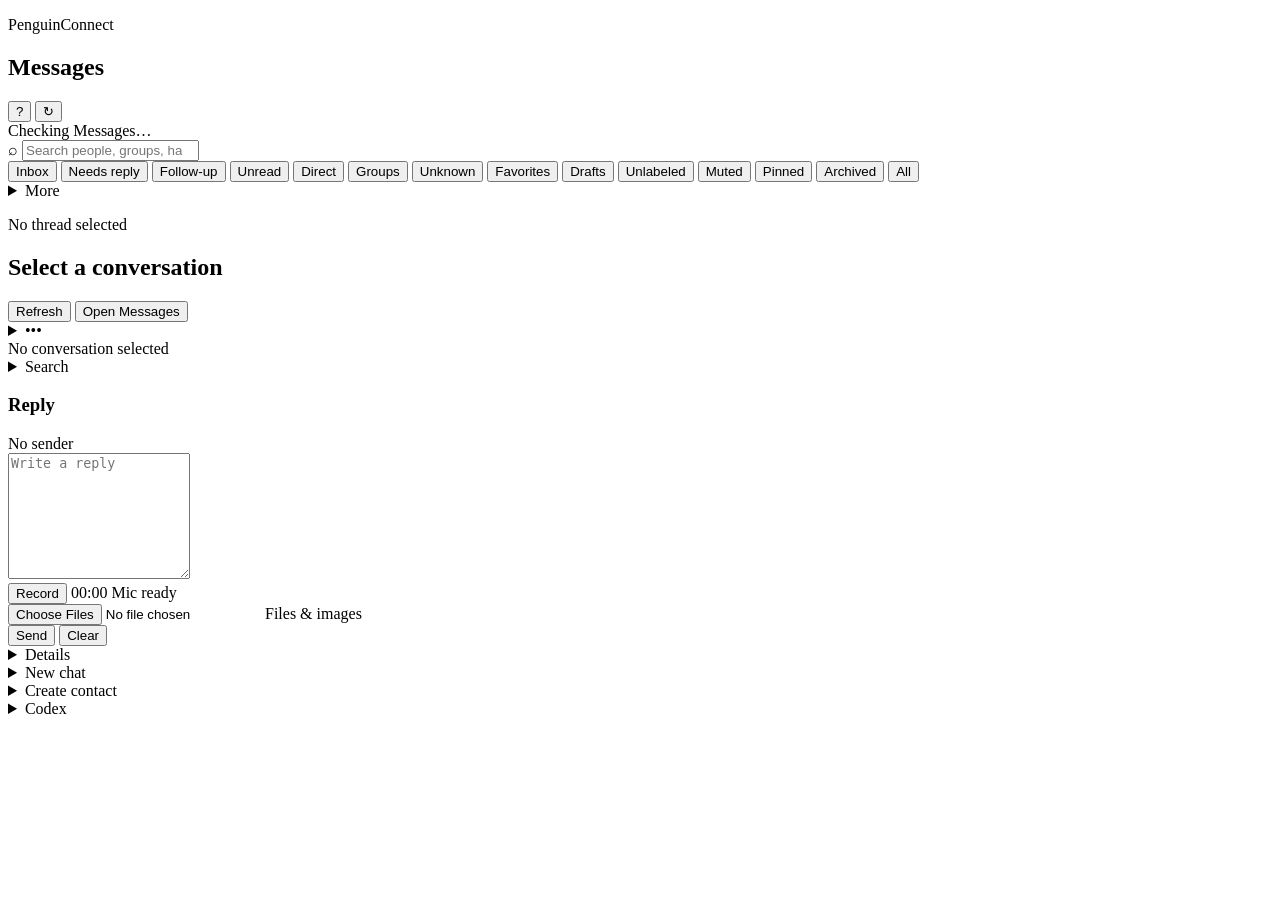
==== commit 3efffebd: "feat(ui): simplify Messages console layout" ====
--- a/server/ui/index.html
+++ b/server/ui/index.html
@@ -41,118 +41,121 @@
           <button type="button" data-view="archived">Archived</button>
           <button type="button" data-view="all">All</button>
         </div>
-        <label class="conversation-sort">
-          <span>Sort</span>
-          <select id="conversationSort" aria-label="Sort conversations">
-            <option value="recent">Recent</option>
-            <option value="priority">Priority</option>
-            <option value="unread">Unread</option>
-            <option value="followup">Follow-up</option>
-            <option value="unknown">Unknown first</option>
-            <option value="favorites">Favorites first</option>
-            <option value="name">A-Z</option>
-          </select>
-        </label>
-        <div class="label-filters" id="labelFilters" aria-label="Label filters"></div>
-        <div class="conversation-saved-views" aria-label="Saved conversation views">
-          <div class="conversation-saved-view-tools">
-            <input id="conversationViewName" type="text" placeholder="Saved rail view name" autocomplete="off" aria-label="Saved conversation view name" />
-            <button type="button" id="saveConversationViewButton">Save view</button>
-          </div>
-          <div class="conversation-saved-view-list" id="conversationSavedViews" aria-live="polite"></div>
-        </div>
-        <div class="bulk-actions" id="bulkActions" aria-label="Bulk conversation actions">
-          <span id="bulkState">0 selected</span>
-          <button type="button" id="selectVisibleButton">Select visible</button>
-          <button type="button" id="selectUnknownButton">Select unknown</button>
-          <button type="button" id="nextUnreadConversationButton">Next unread</button>
-          <button type="button" id="nextReplyConversationButton">Next reply</button>
-          <button type="button" id="nextFollowUpConversationButton">Next follow-up</button>
-          <button type="button" id="bulkMarkReadButton">Mark read</button>
-          <button type="button" id="bulkPinButton">Pin</button>
-          <button type="button" id="bulkMuteButton">Mute</button>
-          <button type="button" id="bulkArchiveButton">Archive</button>
-          <button type="button" id="clearSelectionButton">Clear</button>
-          <div class="bulk-label-row">
-            <input class="bulk-label-input" id="bulkLabelsInput" type="text" placeholder="Labels to add/remove" autocomplete="off" />
-            <button type="button" id="bulkLabelButton">Apply labels</button>
-            <button type="button" id="bulkRemoveLabelButton">Remove labels</button>
-          </div>
-          <div class="bulk-followup-row">
-            <input class="bulk-followup-input" id="bulkFollowUpAt" type="datetime-local" title="Bulk follow-up at" aria-label="Bulk follow-up at" />
-            <button type="button" id="bulkSetFollowUpButton" title="Set follow-up" aria-label="Set follow-up">Set</button>
-            <button type="button" id="bulkClearFollowUpButton" title="Clear follow-up" aria-label="Clear follow-up">Clear</button>
-          </div>
-          <div class="bulk-draft-row">
-            <button type="button" id="bulkCopyThreadsButton">Copy threads</button>
-            <button type="button" id="bulkAddPeopleButton">Add people</button>
-            <button type="button" id="bulkCopyPeopleButton">Copy people</button>
-            <button type="button" id="bulkSavePeopleButton">Save people</button>
-            <button type="button" id="bulkStarPeopleButton">Star people</button>
-            <button type="button" id="bulkUnstarPeopleButton">Unstar people</button>
-            <button type="button" id="bulkCreatePeopleButton">Create people</button>
-            <button type="button" id="bulkClearDraftsButton">Clear drafts</button>
-          </div>
-        </div>
         <div class="conversation-list" id="conversationList" role="list"></div>
-        <section class="contacts-panel" aria-label="Contacts">
-          <header class="mini-head">
-            <h3>Contacts</h3>
-            <button class="icon-button small-button" id="contactRefreshButton" type="button" title="Refresh contacts">↻</button>
-          </header>
-          <label class="search-box compact-search">
-            <span>⌕</span>
-            <input id="contactSearch" type="search" placeholder="Search names, phones, email" autocomplete="off" aria-label="Search contacts" aria-controls="contactList" />
-          </label>
-          <div class="contact-source-filters" id="contactSourceFilters" aria-label="Contact source filters"></div>
-          <label class="contact-sort">
+        <details class="rail-drawer">
+          <summary>More</summary>
+          <label class="conversation-sort">
             <span>Sort</span>
-            <select id="contactSort" aria-label="Sort contacts">
-              <option value="default">Default</option>
-              <option value="name">Name</option>
-              <option value="favorite">Favorites first</option>
-              <option value="noted">Notes first</option>
-              <option value="threads">Threads first</option>
-              <option value="unread">Unread first</option>
-              <option value="needsReply">Needs reply first</option>
-              <option value="followup">Follow-ups first</option>
-              <option value="activity">Recent activity</option>
-              <option value="saved">Saved first</option>
-              <option value="unsaved">Unsaved first</option>
-              <option value="recent">Recently imported</option>
+            <select id="conversationSort" aria-label="Sort conversations">
+              <option value="recent">Recent</option>
+              <option value="priority">Priority</option>
+              <option value="unread">Unread</option>
+              <option value="followup">Follow-up</option>
+              <option value="unknown">Unknown first</option>
+              <option value="favorites">Favorites first</option>
+              <option value="name">A-Z</option>
             </select>
           </label>
-          <div class="contact-saved-views" aria-label="Saved contact searches">
-            <div class="contact-saved-view-tools">
-              <input id="contactViewName" type="text" placeholder="Saved search name" autocomplete="off" aria-label="Saved contact search name" />
-              <button type="button" id="saveContactViewButton">Save view</button>
-            </div>
-            <div class="contact-saved-view-list" id="contactSavedViews" aria-live="polite"></div>
-          </div>
-          <div class="contact-bulk-actions" id="contactBulkActions" aria-label="Visible contact actions">
-            <button type="button" id="contactSelectVisibleButton">Select visible</button>
-            <button type="button" id="contactNextUnreadButton">Next unread</button>
-            <button type="button" id="contactNextReplyButton">Next reply</button>
-            <button type="button" id="contactNextFollowUpButton">Next follow-up</button>
-            <button type="button" id="contactAddVisibleButton">Add visible</button>
-            <button type="button" id="contactFilterThreadsButton">Threads visible</button>
-            <button type="button" id="contactSearchMessagesButton">Find visible</button>
-            <button type="button" id="contactCopyVisibleButton">Copy visible</button>
-            <button type="button" id="contactCopyDetailsButton">Copy details</button>
-            <button type="button" id="contactSaveVisibleButton">Save visible</button>
-            <button type="button" id="contactFavoriteSelectedButton">Star selected</button>
-            <button type="button" id="contactUnfavoriteSelectedButton">Unstar selected</button>
-            <button type="button" id="contactCreateVisibleButton">Create unknown</button>
-            <button type="button" id="contactClearSelectedButton">Clear selected</button>
-          </div>
-          <div class="contact-status" id="contactStatus">Type to search cached Contacts</div>
-          <div class="contact-inspector" id="contactInspector" hidden></div>
-          <div class="contact-more" id="contactMoreBar">
-            <span id="contactCount">No contacts loaded</span>
-            <button type="button" id="loadMoreContactsButton" disabled>Show more</button>
-          </div>
-          <div class="contact-list" id="contactList" role="list"></div>
-        </section>
+          <div class="label-filters" id="labelFilters" aria-label="Label filters"></div>
+          <div class="conversation-saved-views" aria-label="Saved conversation views">
+            <div class="conversation-saved-view-tools">
+              <input id="conversationViewName" type="text" placeholder="Saved rail view name" autocomplete="off" aria-label="Saved conversation view name" />
+              <button type="button" id="saveConversationViewButton">Save view</button>
+            </div>
+            <div class="conversation-saved-view-list" id="conversationSavedViews" aria-live="polite"></div>
+          </div>
+          <div class="bulk-actions" id="bulkActions" aria-label="Bulk conversation actions">
+            <span id="bulkState">0 selected</span>
+            <button type="button" id="selectVisibleButton">Select visible</button>
+            <button type="button" id="selectUnknownButton">Select unknown</button>
+            <button type="button" id="nextUnreadConversationButton">Next unread</button>
+            <button type="button" id="nextReplyConversationButton">Next reply</button>
+            <button type="button" id="nextFollowUpConversationButton">Next follow-up</button>
+            <button type="button" id="bulkMarkReadButton">Mark read</button>
+            <button type="button" id="bulkPinButton">Pin</button>
+            <button type="button" id="bulkMuteButton">Mute</button>
+            <button type="button" id="bulkArchiveButton">Archive</button>
+            <button type="button" id="clearSelectionButton">Clear</button>
+            <div class="bulk-label-row">
+              <input class="bulk-label-input" id="bulkLabelsInput" type="text" placeholder="Labels to add/remove" autocomplete="off" />
+              <button type="button" id="bulkLabelButton">Apply labels</button>
+              <button type="button" id="bulkRemoveLabelButton">Remove labels</button>
+            </div>
+            <div class="bulk-followup-row">
+              <input class="bulk-followup-input" id="bulkFollowUpAt" type="datetime-local" title="Bulk follow-up at" aria-label="Bulk follow-up at" />
+              <button type="button" id="bulkSetFollowUpButton" title="Set follow-up" aria-label="Set follow-up">Set</button>
+              <button type="button" id="bulkClearFollowUpButton" title="Clear follow-up" aria-label="Clear follow-up">Clear</button>
+            </div>
+            <div class="bulk-draft-row">
+              <button type="button" id="bulkCopyThreadsButton">Copy threads</button>
+              <button type="button" id="bulkAddPeopleButton">Add people</button>
+              <button type="button" id="bulkCopyPeopleButton">Copy people</button>
+              <button type="button" id="bulkSavePeopleButton">Save people</button>
+              <button type="button" id="bulkStarPeopleButton">Star people</button>
+              <button type="button" id="bulkUnstarPeopleButton">Unstar people</button>
+              <button type="button" id="bulkCreatePeopleButton">Create people</button>
+              <button type="button" id="bulkClearDraftsButton">Clear drafts</button>
+            </div>
+          </div>
+          <section class="contacts-panel" aria-label="Contacts">
+            <header class="mini-head">
+              <h3>Contacts</h3>
+              <button class="icon-button small-button" id="contactRefreshButton" type="button" title="Refresh contacts">↻</button>
+            </header>
+            <label class="search-box compact-search">
+              <span>⌕</span>
+              <input id="contactSearch" type="search" placeholder="Search names, phones, email" autocomplete="off" aria-label="Search contacts" aria-controls="contactList" />
+            </label>
+            <div class="contact-source-filters" id="contactSourceFilters" aria-label="Contact source filters"></div>
+            <label class="contact-sort">
+              <span>Sort</span>
+              <select id="contactSort" aria-label="Sort contacts">
+                <option value="default">Default</option>
+                <option value="name">Name</option>
+                <option value="favorite">Favorites first</option>
+                <option value="noted">Notes first</option>
+                <option value="threads">Threads first</option>
+                <option value="unread">Unread first</option>
+                <option value="needsReply">Needs reply first</option>
+                <option value="followup">Follow-ups first</option>
+                <option value="activity">Recent activity</option>
+                <option value="saved">Saved first</option>
+                <option value="unsaved">Unsaved first</option>
+                <option value="recent">Recently imported</option>
+              </select>
+            </label>
+            <div class="contact-saved-views" aria-label="Saved contact searches">
+              <div class="contact-saved-view-tools">
+                <input id="contactViewName" type="text" placeholder="Saved search name" autocomplete="off" aria-label="Saved contact search name" />
+                <button type="button" id="saveContactViewButton">Save view</button>
+              </div>
+              <div class="contact-saved-view-list" id="contactSavedViews" aria-live="polite"></div>
+            </div>
+            <div class="contact-bulk-actions" id="contactBulkActions" aria-label="Visible contact actions">
+              <button type="button" id="contactSelectVisibleButton">Select visible</button>
+              <button type="button" id="contactNextUnreadButton">Next unread</button>
+              <button type="button" id="contactNextReplyButton">Next reply</button>
+              <button type="button" id="contactNextFollowUpButton">Next follow-up</button>
+              <button type="button" id="contactAddVisibleButton">Add visible</button>
+              <button type="button" id="contactFilterThreadsButton">Threads visible</button>
+              <button type="button" id="contactSearchMessagesButton">Find visible</button>
+              <button type="button" id="contactCopyVisibleButton">Copy visible</button>
+              <button type="button" id="contactCopyDetailsButton">Copy details</button>
+              <button type="button" id="contactSaveVisibleButton">Save visible</button>
+              <button type="button" id="contactFavoriteSelectedButton">Star selected</button>
+              <button type="button" id="contactUnfavoriteSelectedButton">Unstar selected</button>
+              <button type="button" id="contactCreateVisibleButton">Create unknown</button>
+              <button type="button" id="contactClearSelectedButton">Clear selected</button>
+            </div>
+            <div class="contact-status" id="contactStatus">Type to search cached Contacts</div>
+            <div class="contact-inspector" id="contactInspector" hidden></div>
+            <div class="contact-more" id="contactMoreBar">
+              <span id="contactCount">No contacts loaded</span>
+              <button type="button" id="loadMoreContactsButton" disabled>Show more</button>
+            </div>
+            <div class="contact-list" id="contactList" role="list"></div>
+          </section>
+        </details>
       </aside>
 
       <section class="thread" aria-label="Conversation">
@@ -164,197 +167,112 @@
           <div class="thread-actions">
             <button class="quiet-button" id="syncButton" type="button">Refresh</button>
             <button class="quiet-button" id="openMessagesButton" type="button">Open Messages</button>
-            <button class="quiet-button" id="pinButton" type="button">Pin</button>
-            <button class="quiet-button" id="muteButton" type="button">Mute</button>
-            <button class="quiet-button" id="archiveButton" type="button">Archive</button>
-            <button class="quiet-button" id="markReadButton" type="button">Mark read</button>
-            <button class="quiet-button" id="markUnreadButton" type="button">Mark unread</button>
-            <button class="quiet-button" id="connectionButton" type="button">Disconnect</button>
-            <button class="quiet-button" id="copyThreadButton" type="button">Copy thread</button>
+            <details class="thread-more">
+              <summary aria-label="More thread actions">•••</summary>
+              <div class="thread-action-menu">
+                <button class="quiet-button" id="pinButton" type="button">Pin</button>
+                <button class="quiet-button" id="muteButton" type="button">Mute</button>
+                <button class="quiet-button" id="archiveButton" type="button">Archive</button>
+                <button class="quiet-button" id="markReadButton" type="button">Mark read</button>
+                <button class="quiet-button" id="markUnreadButton" type="button">Mark unread</button>
+                <button class="quiet-button" id="connectionButton" type="button">Disconnect</button>
+                <button class="quiet-button" id="copyThreadButton" type="button">Copy thread</button>
+              </div>
+            </details>
           </div>
         </header>
         <div class="thread-status" id="threadStatus">No conversation selected</div>
-        <div class="thread-management" id="threadManagement">
-          <input id="threadLocalTitle" type="text" placeholder="Local title" autocomplete="off" />
-          <div class="followup-control">
-            <input id="threadFollowUpAt" type="datetime-local" title="Follow up at" aria-label="Follow up at" />
-            <div class="followup-presets" id="threadFollowUpPresets" aria-label="Follow-up presets">
-              <button type="button" data-follow-up-preset="tomorrow">Tomorrow</button>
-              <button type="button" data-follow-up-preset="weekend">Weekend</button>
-              <button type="button" data-follow-up-preset="week">Next week</button>
-              <button type="button" data-follow-up-preset="clear">Clear</button>
-            </div>
-          </div>
-          <input id="threadTags" type="text" placeholder="Tags" autocomplete="off" />
-          <textarea id="threadNote" rows="2" placeholder="Private note"></textarea>
-          <div class="management-actions">
-            <button class="quiet-button" id="useSourceTitleButton" type="button">Use group name</button>
-            <button class="quiet-button" id="saveManagementButton" type="button">Save</button>
-            <span id="managementState">No thread</span>
-          </div>
-        </div>
-        <div class="message-tools">
-          <label class="message-search">
-            <span>Search local Messages</span>
-            <input id="globalMessageSearch" type="search" placeholder="Text, sender, contact, attachment" autocomplete="off" aria-label="Search local Messages" aria-controls="messageSearchResults" />
-          </label>
-          <label class="message-filter">
-            <span>Find in thread</span>
-            <input id="messageFilter" type="search" placeholder="Filter loaded messages" autocomplete="off" aria-label="Find in loaded thread" aria-controls="messageList" />
-          </label>
-          <div class="message-date-range" aria-label="Message search date range">
-            <label class="message-date-field">
-              <span>From</span>
-              <input id="messageDateFrom" type="date" />
-            </label>
-            <label class="message-date-field">
-              <span>To</span>
-              <input id="messageDateTo" type="date" />
-            </label>
-            <button class="quiet-button" id="clearMessageDatesButton" type="button">Clear dates</button>
-          </div>
-        </div>
-        <div class="message-search-filters" id="globalMessageSearchFilters" aria-label="Global message search filters"></div>
-        <div class="message-saved-views" aria-label="Saved message searches">
-          <div class="message-saved-view-tools">
-            <input id="messageSearchViewName" type="text" placeholder="Saved message search name" autocomplete="off" aria-label="Saved message search name" />
-            <button type="button" id="saveMessageSearchViewButton">Save search</button>
-          </div>
-          <div class="message-saved-view-list" id="messageSavedViews" aria-live="polite"></div>
-        </div>
-        <div class="message-view-filters" id="messageViewFilters" aria-label="Loaded message views"></div>
-        <div class="message-history-bar" id="messageHistoryBar">
-          <span id="loadedMessageCount">No thread loaded</span>
-          <span class="loaded-message-actions">
-            <button class="quiet-button" id="replyFocusedMessageButton" type="button" disabled>Reply focused</button>
-            <button class="quiet-button" id="copyFocusedMessageButton" type="button" disabled>Copy focused</button>
-            <button class="quiet-button" id="draftFocusedMessageButton" type="button" disabled>Draft focused</button>
-            <button class="quiet-button" id="starFocusedMessageButton" type="button" disabled>Star focused</button>
-            <button class="quiet-button" id="readFocusedMessageButton" type="button" disabled>Mark focused</button>
-            <button class="quiet-button" id="noteFocusedMessageButton" type="button" disabled>Note focused</button>
-            <button class="quiet-button" id="nextUnreadMessageButton" type="button" disabled>Next unread</button>
-            <button class="quiet-button" id="latestMessageButton" type="button" disabled>Latest</button>
-            <button class="quiet-button" id="copyVisibleMessagesButton" type="button" disabled>Copy visible</button>
-            <button class="quiet-button" id="starVisibleMessagesButton" type="button" disabled>Star visible</button>
-            <button class="quiet-button" id="markVisibleMessagesReadButton" type="button" disabled>Mark read</button>
-            <button class="quiet-button" id="markVisibleMessagesUnreadButton" type="button" disabled>Mark unread</button>
-            <button class="quiet-button" id="loadMoreMessagesButton" type="button" disabled>Load older</button>
-          </span>
-        </div>
-        <div class="message-search-status" id="messageSearchStatus">Type 2+ chars to search local cache</div>
-        <div class="message-search-more" id="messageSearchMoreBar">
-          <span id="messageSearchCount">No search loaded</span>
-          <span class="message-search-actions">
-            <button class="quiet-button" id="starSearchLoadedButton" type="button" disabled>Star loaded</button>
-            <button class="quiet-button" id="markSearchReadButton" type="button" disabled>Mark read</button>
-            <button class="quiet-button" id="markSearchUnreadButton" type="button" disabled>Mark unread</button>
-            <button class="quiet-button" id="addSearchSendersButton" type="button" disabled>Add senders</button>
-            <button class="quiet-button" id="addSearchParticipantsButton" type="button" disabled>Add participants</button>
-            <button class="quiet-button" id="saveSearchSendersButton" type="button" disabled>Save senders</button>
-            <button class="quiet-button" id="saveSearchParticipantsButton" type="button" disabled>Save participants</button>
-            <button class="quiet-button" id="createSearchSendersButton" type="button" disabled>Create contacts</button>
-            <button class="quiet-button" id="createSearchParticipantsButton" type="button" disabled>Create participants</button>
-            <button class="quiet-button" id="loadMoreSearchButton" type="button" disabled>Show more</button>
-          </span>
-        </div>
-        <div class="message-search-results" id="messageSearchResults" aria-live="polite" role="list"></div>
+        <details class="thread-tools">
+          <summary>Search</summary>
+          <div class="thread-tools-body">
+            <div class="thread-management" id="threadManagement">
+              <input id="threadLocalTitle" type="text" placeholder="Local title" autocomplete="off" />
+              <div class="followup-control">
+                <input id="threadFollowUpAt" type="datetime-local" title="Follow up at" aria-label="Follow up at" />
+                <div class="followup-presets" id="threadFollowUpPresets" aria-label="Follow-up presets">
+                  <button type="button" data-follow-up-preset="tomorrow">Tomorrow</button>
+                  <button type="button" data-follow-up-preset="weekend">Weekend</button>
+                  <button type="button" data-follow-up-preset="week">Next week</button>
+                  <button type="button" data-follow-up-preset="clear">Clear</button>
+                </div>
+              </div>
+              <input id="threadTags" type="text" placeholder="Tags" autocomplete="off" />
+              <textarea id="threadNote" rows="2" placeholder="Private note"></textarea>
+              <div class="management-actions">
+                <button class="quiet-button" id="useSourceTitleButton" type="button">Use group name</button>
+                <button class="quiet-button" id="saveManagementButton" type="button">Save</button>
+                <span id="managementState">No thread</span>
+              </div>
+            </div>
+            <div class="message-tools">
+              <label class="message-search">
+                <span>Search local Messages</span>
+                <input id="globalMessageSearch" type="search" placeholder="Text, sender, contact, attachment" autocomplete="off" aria-label="Search local Messages" aria-controls="messageSearchResults" />
+              </label>
+              <label class="message-filter">
+                <span>Find in thread</span>
+                <input id="messageFilter" type="search" placeholder="Filter loaded messages" autocomplete="off" aria-label="Find in loaded thread" aria-controls="messageList" />
+              </label>
+              <div class="message-date-range" aria-label="Message search date range">
+                <label class="message-date-field">
+                  <span>From</span>
+                  <input id="messageDateFrom" type="date" />
+                </label>
+                <label class="message-date-field">
+                  <span>To</span>
+                  <input id="messageDateTo" type="date" />
+                </label>
+                <button class="quiet-button" id="clearMessageDatesButton" type="button">Clear dates</button>
+              </div>
+            </div>
+            <div class="message-search-filters" id="globalMessageSearchFilters" aria-label="Global message search filters"></div>
+            <div class="message-saved-views" aria-label="Saved message searches">
+              <div class="message-saved-view-tools">
+                <input id="messageSearchViewName" type="text" placeholder="Saved message search name" autocomplete="off" aria-label="Saved message search name" />
+                <button type="button" id="saveMessageSearchViewButton">Save search</button>
+              </div>
+              <div class="message-saved-view-list" id="messageSavedViews" aria-live="polite"></div>
+            </div>
+            <div class="message-view-filters" id="messageViewFilters" aria-label="Loaded message views"></div>
+            <div class="message-history-bar" id="messageHistoryBar">
+              <span id="loadedMessageCount">No thread loaded</span>
+              <span class="loaded-message-actions">
+                <button class="quiet-button" id="replyFocusedMessageButton" type="button" disabled>Reply focused</button>
+                <button class="quiet-button" id="copyFocusedMessageButton" type="button" disabled>Copy focused</button>
+                <button class="quiet-button" id="draftFocusedMessageButton" type="button" disabled>Draft focused</button>
+                <button class="quiet-button" id="starFocusedMessageButton" type="button" disabled>Star focused</button>
+                <button class="quiet-button" id="readFocusedMessageButton" type="button" disabled>Mark focused</button>
+                <button class="quiet-button" id="noteFocusedMessageButton" type="button" disabled>Note focused</button>
+                <button class="quiet-button" id="nextUnreadMessageButton" type="button" disabled>Next unread</button>
+                <button class="quiet-button" id="latestMessageButton" type="button" disabled>Latest</button>
+                <button class="quiet-button" id="copyVisibleMessagesButton" type="button" disabled>Copy visible</button>
+                <button class="quiet-button" id="starVisibleMessagesButton" type="button" disabled>Star visible</button>
+                <button class="quiet-button" id="markVisibleMessagesReadButton" type="button" disabled>Mark read</button>
+                <button class="quiet-button" id="markVisibleMessagesUnreadButton" type="button" disabled>Mark unread</button>
+                <button class="quiet-button" id="loadMoreMessagesButton" type="button" disabled>Load older</button>
+              </span>
+            </div>
+            <div class="message-search-status" id="messageSearchStatus">Type 2+ chars to search local cache</div>
+            <div class="message-search-more" id="messageSearchMoreBar">
+              <span id="messageSearchCount">No search loaded</span>
+              <span class="message-search-actions">
+                <button class="quiet-button" id="starSearchLoadedButton" type="button" disabled>Star loaded</button>
+                <button class="quiet-button" id="markSearchReadButton" type="button" disabled>Mark read</button>
+                <button class="quiet-button" id="markSearchUnreadButton" type="button" disabled>Mark unread</button>
+                <button class="quiet-button" id="addSearchSendersButton" type="button" disabled>Add senders</button>
+                <button class="quiet-button" id="addSearchParticipantsButton" type="button" disabled>Add participants</button>
+                <button class="quiet-button" id="saveSearchSendersButton" type="button" disabled>Save senders</button>
+                <button class="quiet-button" id="saveSearchParticipantsButton" type="button" disabled>Save participants</button>
+                <button class="quiet-button" id="createSearchSendersButton" type="button" disabled>Create contacts</button>
+                <button class="quiet-button" id="createSearchParticipantsButton" type="button" disabled>Create participants</button>
+                <button class="quiet-button" id="loadMoreSearchButton" type="button" disabled>Show more</button>
+              </span>
+            </div>
+            <div class="message-search-results" id="messageSearchResults" aria-live="polite" role="list"></div>
+          </div>
+        </details>
         <div class="message-list" id="messageList" aria-live="polite" role="list"></div>
-      </section>
-
-      <aside class="compose" aria-label="Reply tools">
-        <section class="tool-section">
-          <header class="section-head">
-            <h3>Thread people</h3>
-            <span id="threadPeopleState">No thread</span>
-          </header>
-          <div class="thread-people-bulk" id="threadPeopleBulkActions" aria-label="Thread people actions">
-            <button type="button" id="threadPeopleAddAllButton">Add all</button>
-            <button type="button" id="threadPeopleCopyAllButton">Copy all</button>
-            <button type="button" id="threadPeopleSaveListButton">Save list</button>
-            <button type="button" id="threadPeopleCreateAllButton">Create unknown</button>
-          </div>
-          <div class="thread-people" id="threadPeople" aria-live="polite"></div>
-        </section>
-
-        <section class="tool-section">
-          <header class="section-head">
-            <h3>Media</h3>
-            <span id="threadMediaState">No thread</span>
-          </header>
-          <div class="media-filters" id="mediaFilters" aria-label="Thread media views"></div>
-          <div class="thread-media" id="threadMedia" aria-live="polite"></div>
-        </section>
-
-        <section class="tool-section">
-          <header class="section-head">
-            <h3>New chat</h3>
-            <span id="draftState">Idle</span>
-          </header>
-          <textarea id="draftRecipients" rows="3" placeholder="Phones or emails" aria-autocomplete="list" aria-controls="draftRecipientSuggestions"></textarea>
-          <div class="draft-recipient-suggestions" id="draftRecipientSuggestions" role="listbox" aria-live="polite" hidden></div>
-          <div class="draft-recipient-chips" id="draftRecipientChips" aria-live="polite"></div>
-          <div class="recipient-list-tools">
-            <input id="recipientListName" type="text" placeholder="List name" autocomplete="off" />
-            <button class="quiet-button" id="saveRecipientListButton" type="button">Save list</button>
-          </div>
-          <div class="recipient-lists" id="recipientLists" aria-live="polite"></div>
-          <textarea id="draftMessage" rows="4" placeholder="Draft message"></textarea>
-          <div class="emoji-row" id="draftEmojiRow" aria-label="New chat emoji shortcuts"></div>
-          <div class="draft-thread-match" id="draftThreadMatch" aria-live="polite" hidden></div>
-          <div class="voice-memo-row" id="draftVoiceMemoRow">
-            <button class="quiet-button" id="draftVoiceMemoButton" type="button" title="Record new chat voice memo">Record</button>
-            <span class="voice-memo-timer" id="draftVoiceMemoTimer">00:00</span>
-            <span class="voice-memo-status" id="draftVoiceMemoStatus">Mic ready</span>
-          </div>
-          <div class="attachment-drop" id="draftAttachmentDrop">
-            <input id="draftFileInput" type="file" multiple />
-            <label for="draftFileInput">Files & images for new chat</label>
-          </div>
-          <div class="attachment-list" id="draftAttachmentList"></div>
-          <div class="draft-preview" id="draftPreview" aria-live="polite">
-            <div class="draft-preview-head">
-              <span id="draftPreviewTitle">No recipients</span>
-              <div class="draft-preview-actions">
-                <button class="quiet-button" id="copyDraftRecipientsButton" type="button" disabled>Copy recipients</button>
-                <button class="quiet-button" id="copyDraftBodyButton" type="button" disabled>Copy body</button>
-                <button class="quiet-button" id="copyDraftPreviewButton" type="button" disabled>Copy draft</button>
-                <button class="quiet-button" id="draftCreateUnknownButton" type="button" disabled>Create unknown</button>
-                <button class="quiet-button" id="openAddressedDraftButton" type="button" disabled>Open addressed</button>
-              </div>
-            </div>
-            <pre id="draftPreviewText">Add recipients to preview the Messages draft.</pre>
-          </div>
-          <div class="toggle-row">
-            <label><input id="draftCopyToggle" type="checkbox" checked /> Copy</label>
-            <label><input id="draftOpenToggle" type="checkbox" checked /> Open addressed</label>
-            <label><input id="draftOpenAttachmentsToggle" type="checkbox" checked /> Open files</label>
-          </div>
-          <div class="send-row">
-            <button class="primary-button" id="sendDraftButton" type="button" title="Send if existing (Cmd+Enter)">Send if existing</button>
-            <button class="quiet-button" id="stageDraftButton" type="button">Stage draft</button>
-            <button class="quiet-button" id="clearDraftButton" type="button">Clear</button>
-          </div>
-        </section>
-
-        <section class="tool-section">
-          <header class="section-head">
-            <h3>Create contact</h3>
-            <span id="createContactState">Idle</span>
-          </header>
-          <div class="field-grid two-col">
-            <input id="newContactFirst" type="text" placeholder="First" autocomplete="given-name" />
-            <input id="newContactLast" type="text" placeholder="Last" autocomplete="family-name" />
-          </div>
-          <input id="newContactOrganization" type="text" placeholder="Organization" autocomplete="organization" />
-          <input id="newContactPhones" type="tel" placeholder="Phones" autocomplete="tel" />
-          <input id="newContactEmails" type="email" placeholder="Emails" autocomplete="email" />
-          <div class="send-row">
-            <button class="primary-button" id="createContactButton" type="button">Create</button>
-            <button class="quiet-button" id="clearContactButton" type="button">Clear</button>
-          </div>
-        </section>
-
-        <section class="tool-section">
+        <section class="tool-section primary-reply-section">
           <header class="section-head">
             <h3>Reply</h3>
             <span id="senderBadge">No sender</span>
@@ -382,36 +300,142 @@
           </div>
           <div class="send-state" id="sendState"></div>
         </section>
-
-        <section class="tool-section">
-          <header class="section-head">
-            <h3>Codex</h3>
-            <span id="codexCount">0 msgs</span>
-          </header>
-          <div class="codex-modes" id="codexModes" role="group" aria-label="Codex prompt mode">
-            <button type="button" data-codex-mode="reply">Reply</button>
-            <button type="button" data-codex-mode="summary">Summary</button>
-            <button type="button" data-codex-mode="followups">Follow-ups</button>
-            <button type="button" data-codex-mode="contacts">Contacts</button>
-          </div>
-          <textarea id="codexQuestion" rows="2" placeholder="Ask about this chat"></textarea>
-          <textarea id="codexPrompt" rows="10" readonly></textarea>
-          <textarea id="codexAnswer" rows="8" readonly placeholder="Codex answer"></textarea>
-          <div class="codex-auth-row" id="codexAuthRow" aria-live="polite">
-            <span id="codexAuthState">Checking Codex auth</span>
-            <button class="quiet-button" id="refreshCodexAuthButton" type="button">Check auth</button>
-            <button class="quiet-button" id="copyCodexLoginButton" type="button">Copy login</button>
-            <button class="quiet-button" id="copyCodexTokenLoginButton" type="button">Copy token login</button>
-          </div>
-          <div class="send-row">
-            <button class="quiet-button" id="buildPromptButton" type="button">Build prompt</button>
-            <button class="quiet-button" id="copyPromptButton" type="button">Copy prompt</button>
-            <button class="primary-button" id="askCodexButton" type="button">Ask Codex</button>
-            <button class="quiet-button" id="copyCodexAnswerButton" type="button">Copy answer</button>
-            <button class="quiet-button" id="useCodexDraftButton" type="button">Use as draft</button>
-            <button class="quiet-button" id="useCodexNewChatButton" type="button">Use in new chat</button>
-          </div>
-        </section>
+      </section>
+
+      <aside class="compose" aria-label="Reply tools">
+        <details class="compose-drawer">
+          <summary>Details</summary>
+          <section class="tool-section">
+            <header class="section-head">
+              <h3>Thread people</h3>
+              <span id="threadPeopleState">No thread</span>
+            </header>
+            <div class="thread-people-bulk" id="threadPeopleBulkActions" aria-label="Thread people actions">
+              <button type="button" id="threadPeopleAddAllButton">Add all</button>
+              <button type="button" id="threadPeopleCopyAllButton">Copy all</button>
+              <button type="button" id="threadPeopleSaveListButton">Save list</button>
+              <button type="button" id="threadPeopleCreateAllButton">Create unknown</button>
+            </div>
+            <div class="thread-people" id="threadPeople" aria-live="polite"></div>
+          </section>
+
+          <section class="tool-section">
+            <header class="section-head">
+              <h3>Media</h3>
+              <span id="threadMediaState">No thread</span>
+            </header>
+            <div class="media-filters" id="mediaFilters" aria-label="Thread media views"></div>
+            <div class="thread-media" id="threadMedia" aria-live="polite"></div>
+          </section>
+        </details>
+
+        <details class="compose-drawer">
+          <summary>New chat</summary>
+          <section class="tool-section">
+            <header class="section-head">
+              <h3>New chat</h3>
+              <span id="draftState">Idle</span>
+            </header>
+            <textarea id="draftRecipients" rows="3" placeholder="Phones or emails" aria-autocomplete="list" aria-controls="draftRecipientSuggestions"></textarea>
+            <div class="draft-recipient-suggestions" id="draftRecipientSuggestions" role="listbox" aria-live="polite" hidden></div>
+            <div class="draft-recipient-chips" id="draftRecipientChips" aria-live="polite"></div>
+            <div class="recipient-list-tools">
+              <input id="recipientListName" type="text" placeholder="List name" autocomplete="off" />
+              <button class="quiet-button" id="saveRecipientListButton" type="button">Save list</button>
+            </div>
+            <div class="recipient-lists" id="recipientLists" aria-live="polite"></div>
+            <textarea id="draftMessage" rows="4" placeholder="Draft message"></textarea>
+            <div class="emoji-row" id="draftEmojiRow" aria-label="New chat emoji shortcuts"></div>
+            <div class="draft-thread-match" id="draftThreadMatch" aria-live="polite" hidden></div>
+            <div class="voice-memo-row" id="draftVoiceMemoRow">
+              <button class="quiet-button" id="draftVoiceMemoButton" type="button" title="Record new chat voice memo">Record</button>
+              <span class="voice-memo-timer" id="draftVoiceMemoTimer">00:00</span>
+              <span class="voice-memo-status" id="draftVoiceMemoStatus">Mic ready</span>
+            </div>
+            <div class="attachment-drop" id="draftAttachmentDrop">
+              <input id="draftFileInput" type="file" multiple />
+              <label for="draftFileInput">Files & images for new chat</label>
+            </div>
+            <div class="attachment-list" id="draftAttachmentList"></div>
+            <div class="draft-preview" id="draftPreview" aria-live="polite">
+              <div class="draft-preview-head">
+                <span id="draftPreviewTitle">No recipients</span>
+                <div class="draft-preview-actions">
+                  <button class="quiet-button" id="copyDraftRecipientsButton" type="button" disabled>Copy recipients</button>
+                  <button class="quiet-button" id="copyDraftBodyButton" type="button" disabled>Copy body</button>
+                  <button class="quiet-button" id="copyDraftPreviewButton" type="button" disabled>Copy draft</button>
+                  <button class="quiet-button" id="draftCreateUnknownButton" type="button" disabled>Create unknown</button>
+                  <button class="quiet-button" id="openAddressedDraftButton" type="button" disabled>Open addressed</button>
+                </div>
+              </div>
+              <pre id="draftPreviewText">Add recipients to preview the Messages draft.</pre>
+            </div>
+            <div class="toggle-row">
+              <label><input id="draftCopyToggle" type="checkbox" checked /> Copy</label>
+              <label><input id="draftOpenToggle" type="checkbox" checked /> Open addressed</label>
+              <label><input id="draftOpenAttachmentsToggle" type="checkbox" checked /> Open files</label>
+            </div>
+            <div class="send-row">
+              <button class="primary-button" id="sendDraftButton" type="button" title="Send if existing (Cmd+Enter)">Send if existing</button>
+              <button class="quiet-button" id="stageDraftButton" type="button">Stage draft</button>
+              <button class="quiet-button" id="clearDraftButton" type="button">Clear</button>
+            </div>
+          </section>
+        </details>
+
+        <details class="compose-drawer">
+          <summary>Create contact</summary>
+          <section class="tool-section">
+            <header class="section-head">
+              <h3>Create contact</h3>
+              <span id="createContactState">Idle</span>
+            </header>
+            <div class="field-grid two-col">
+              <input id="newContactFirst" type="text" placeholder="First" autocomplete="given-name" />
+              <input id="newContactLast" type="text" placeholder="Last" autocomplete="family-name" />
+            </div>
+            <input id="newContactOrganization" type="text" placeholder="Organization" autocomplete="organization" />
+            <input id="newContactPhones" type="tel" placeholder="Phones" autocomplete="tel" />
+            <input id="newContactEmails" type="email" placeholder="Emails" autocomplete="email" />
+            <div class="send-row">
+              <button class="primary-button" id="createContactButton" type="button">Create</button>
+              <button class="quiet-button" id="clearContactButton" type="button">Clear</button>
+            </div>
+          </section>
+        </details>
+
+        <details class="compose-drawer">
+          <summary>Codex</summary>
+          <section class="tool-section">
+            <header class="section-head">
+              <h3>Codex</h3>
+              <span id="codexCount">0 msgs</span>
+            </header>
+            <div class="codex-modes" id="codexModes" role="group" aria-label="Codex prompt mode">
+              <button type="button" data-codex-mode="reply">Reply</button>
+              <button type="button" data-codex-mode="summary">Summary</button>
+              <button type="button" data-codex-mode="followups">Follow-ups</button>
+              <button type="button" data-codex-mode="contacts">Contacts</button>
+            </div>
+            <textarea id="codexQuestion" rows="2" placeholder="Ask about this chat"></textarea>
+            <textarea id="codexPrompt" rows="10" readonly></textarea>
+            <textarea id="codexAnswer" rows="8" readonly placeholder="Codex answer"></textarea>
+            <div class="codex-auth-row" id="codexAuthRow" aria-live="polite">
+              <span id="codexAuthState">Checking Codex auth</span>
+              <button class="quiet-button" id="refreshCodexAuthButton" type="button">Check auth</button>
+              <button class="quiet-button" id="copyCodexLoginButton" type="button">Copy login</button>
+              <button class="quiet-button" id="copyCodexTokenLoginButton" type="button">Copy token login</button>
+            </div>
+            <div class="send-row">
+              <button class="quiet-button" id="buildPromptButton" type="button">Build prompt</button>
+              <button class="quiet-button" id="copyPromptButton" type="button">Copy prompt</button>
+              <button class="primary-button" id="askCodexButton" type="button">Ask Codex</button>
+              <button class="quiet-button" id="copyCodexAnswerButton" type="button">Copy answer</button>
+              <button class="quiet-button" id="useCodexDraftButton" type="button">Use as draft</button>
+              <button class="quiet-button" id="useCodexNewChatButton" type="button">Use in new chat</button>
+            </div>
+          </section>
+        </details>
       </aside>
     </main>
     <div class="shortcut-help-backdrop" id="shortcutHelp" hidden>
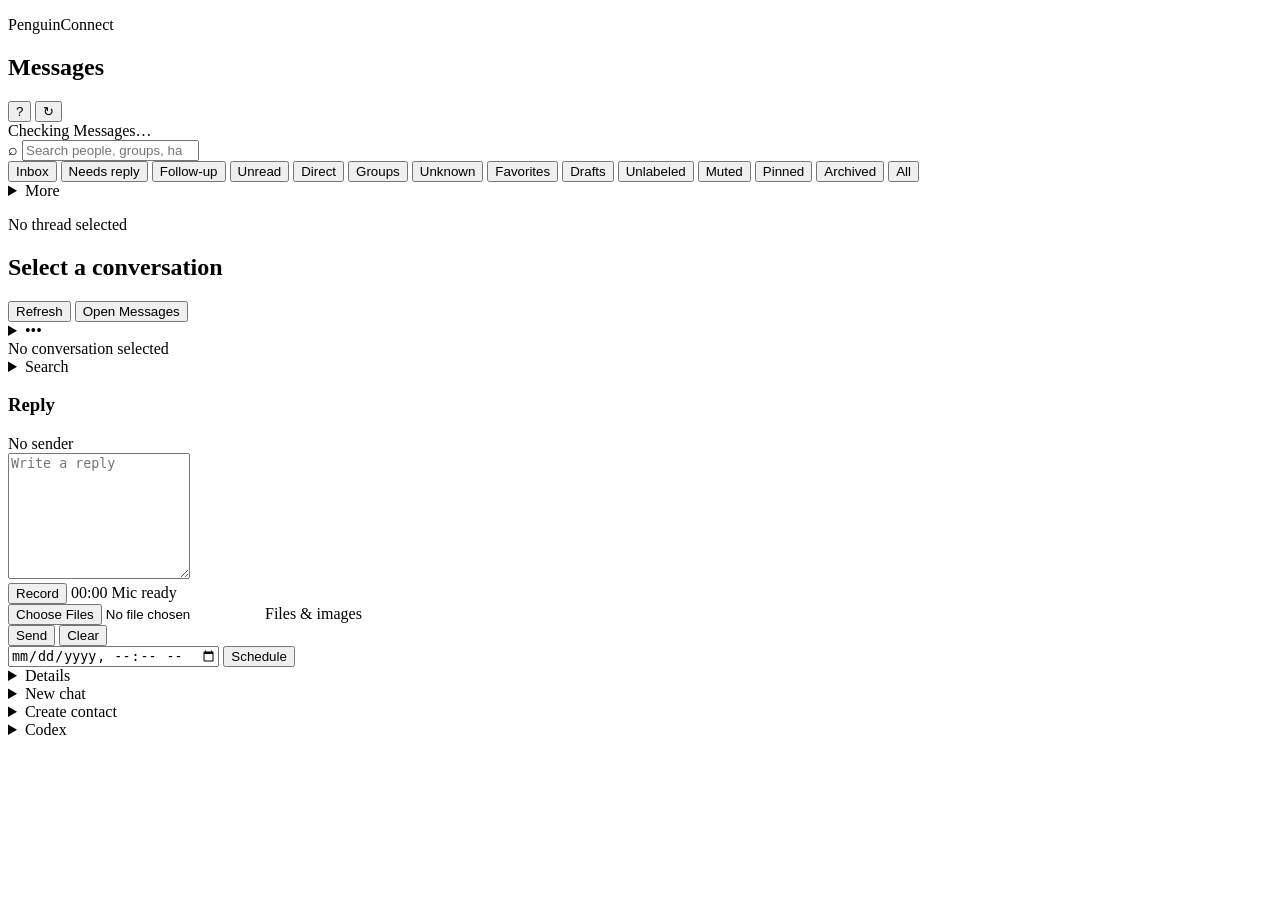
==== commit 1e732dc2: "feat: add scheduled message sends" ====
--- a/server/ui/index.html
+++ b/server/ui/index.html
@@ -298,6 +298,11 @@
             <button class="primary-button" id="sendButton" type="button" title="Send reply (Cmd+Enter)">Send</button>
             <button class="quiet-button" id="clearButton" type="button">Clear</button>
           </div>
+          <div class="schedule-row" aria-label="Schedule reply">
+            <input id="scheduleAt" type="datetime-local" title="Schedule send time" aria-label="Schedule send time" />
+            <button class="quiet-button" id="scheduleButton" type="button">Schedule</button>
+          </div>
+          <div class="scheduled-send-list" id="scheduledSendList" aria-live="polite"></div>
           <div class="send-state" id="sendState"></div>
         </section>
       </section>
